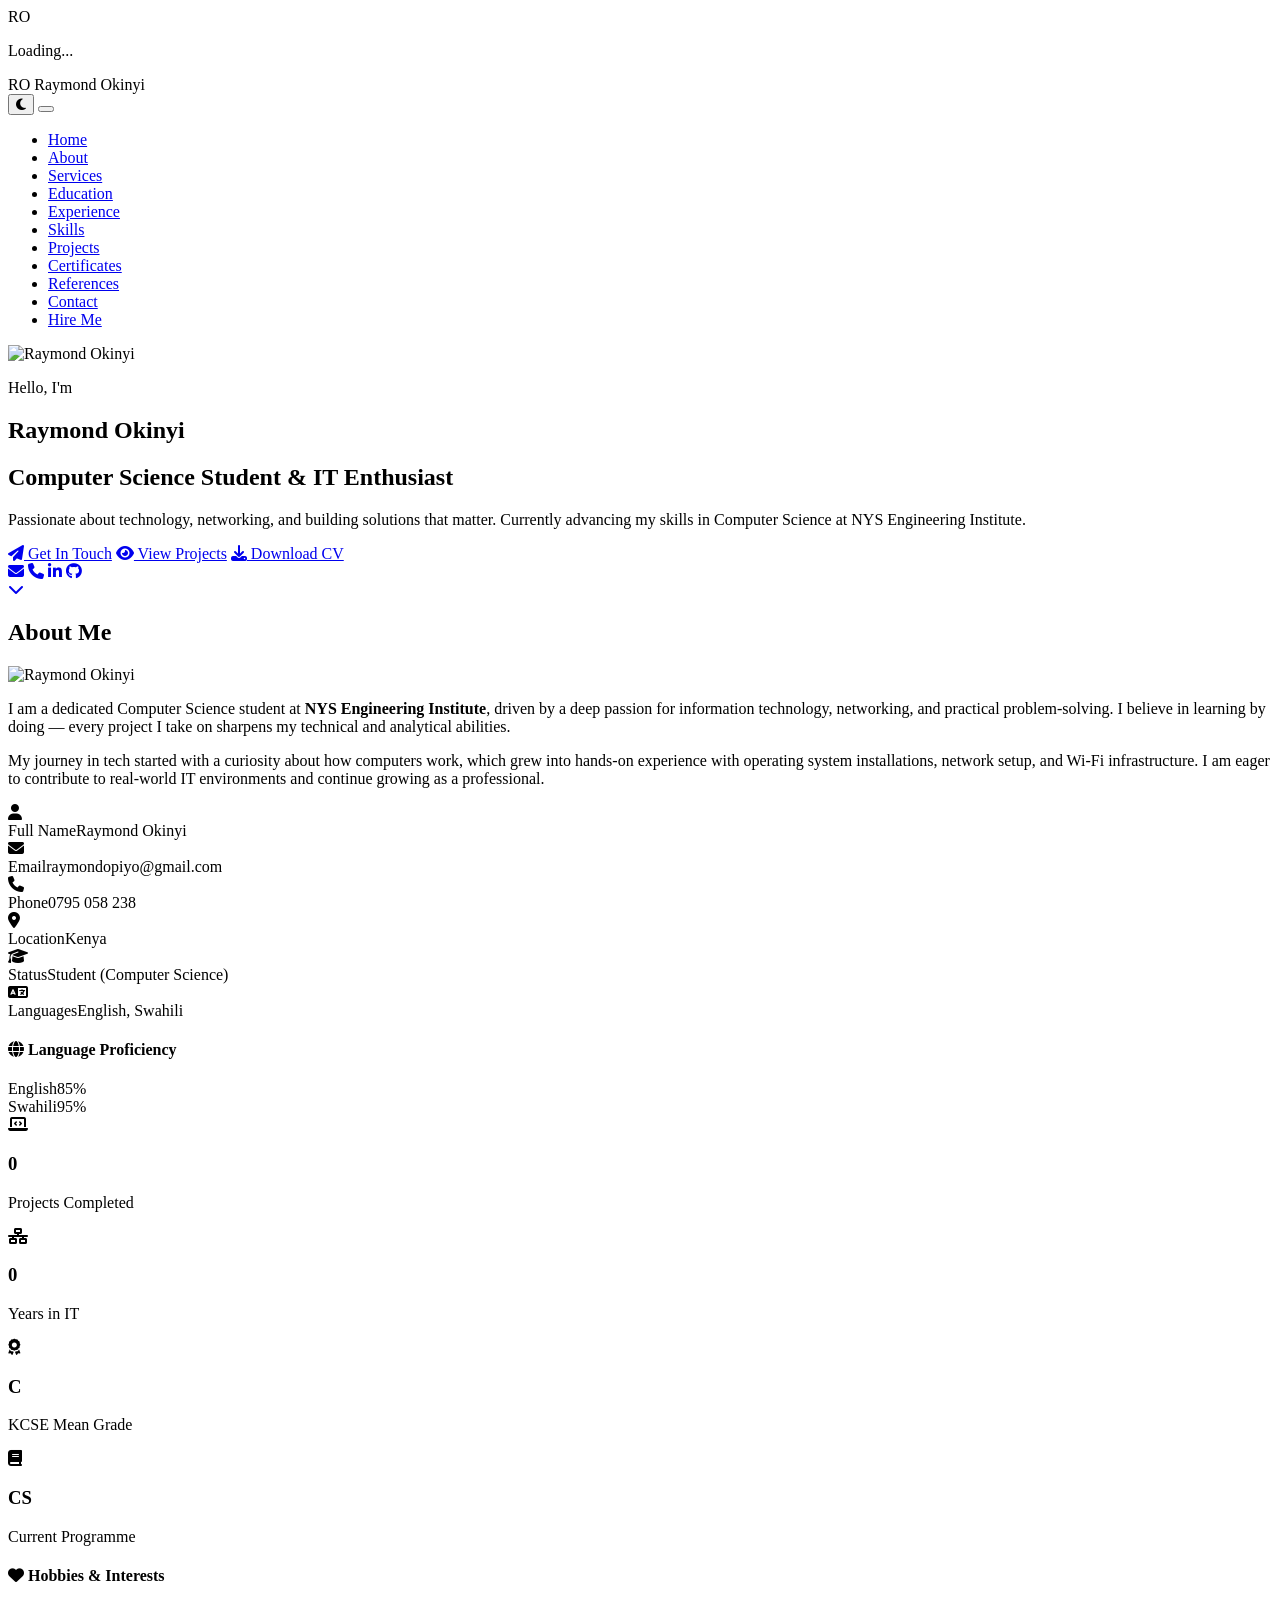
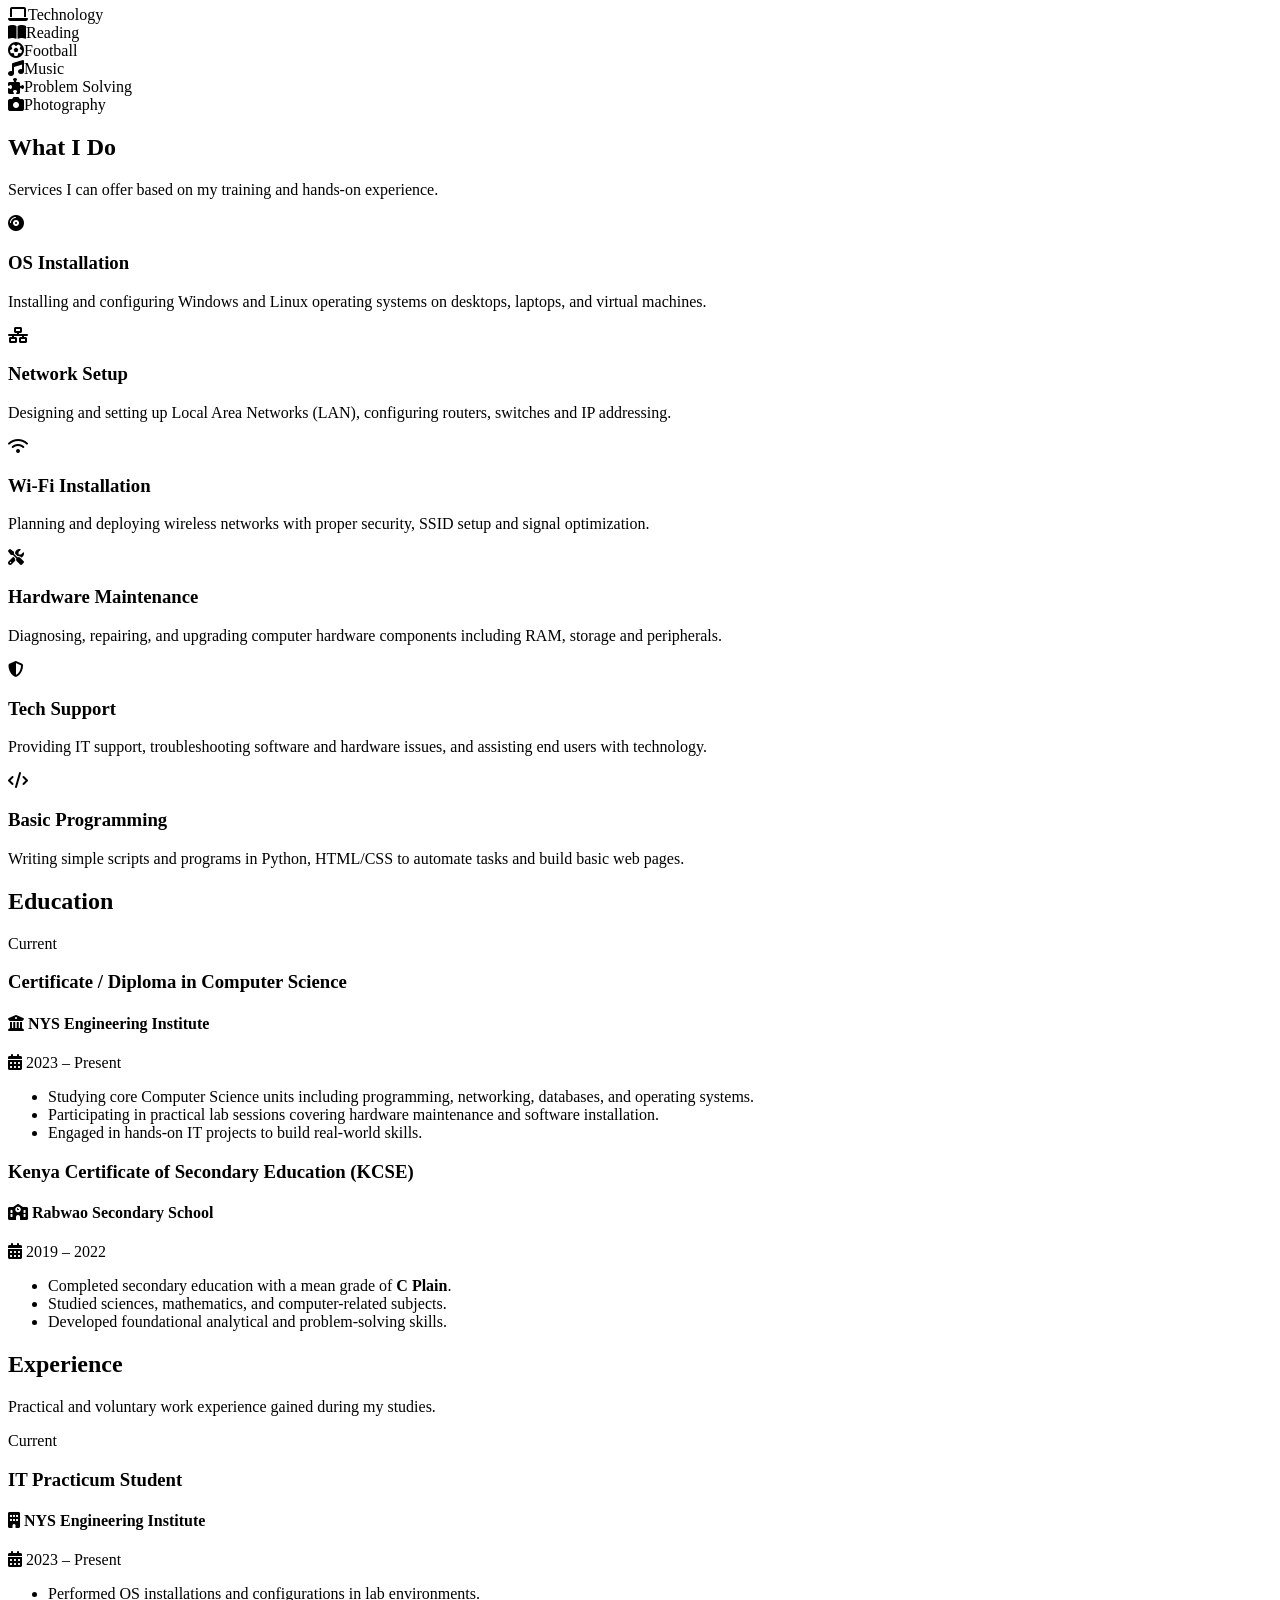
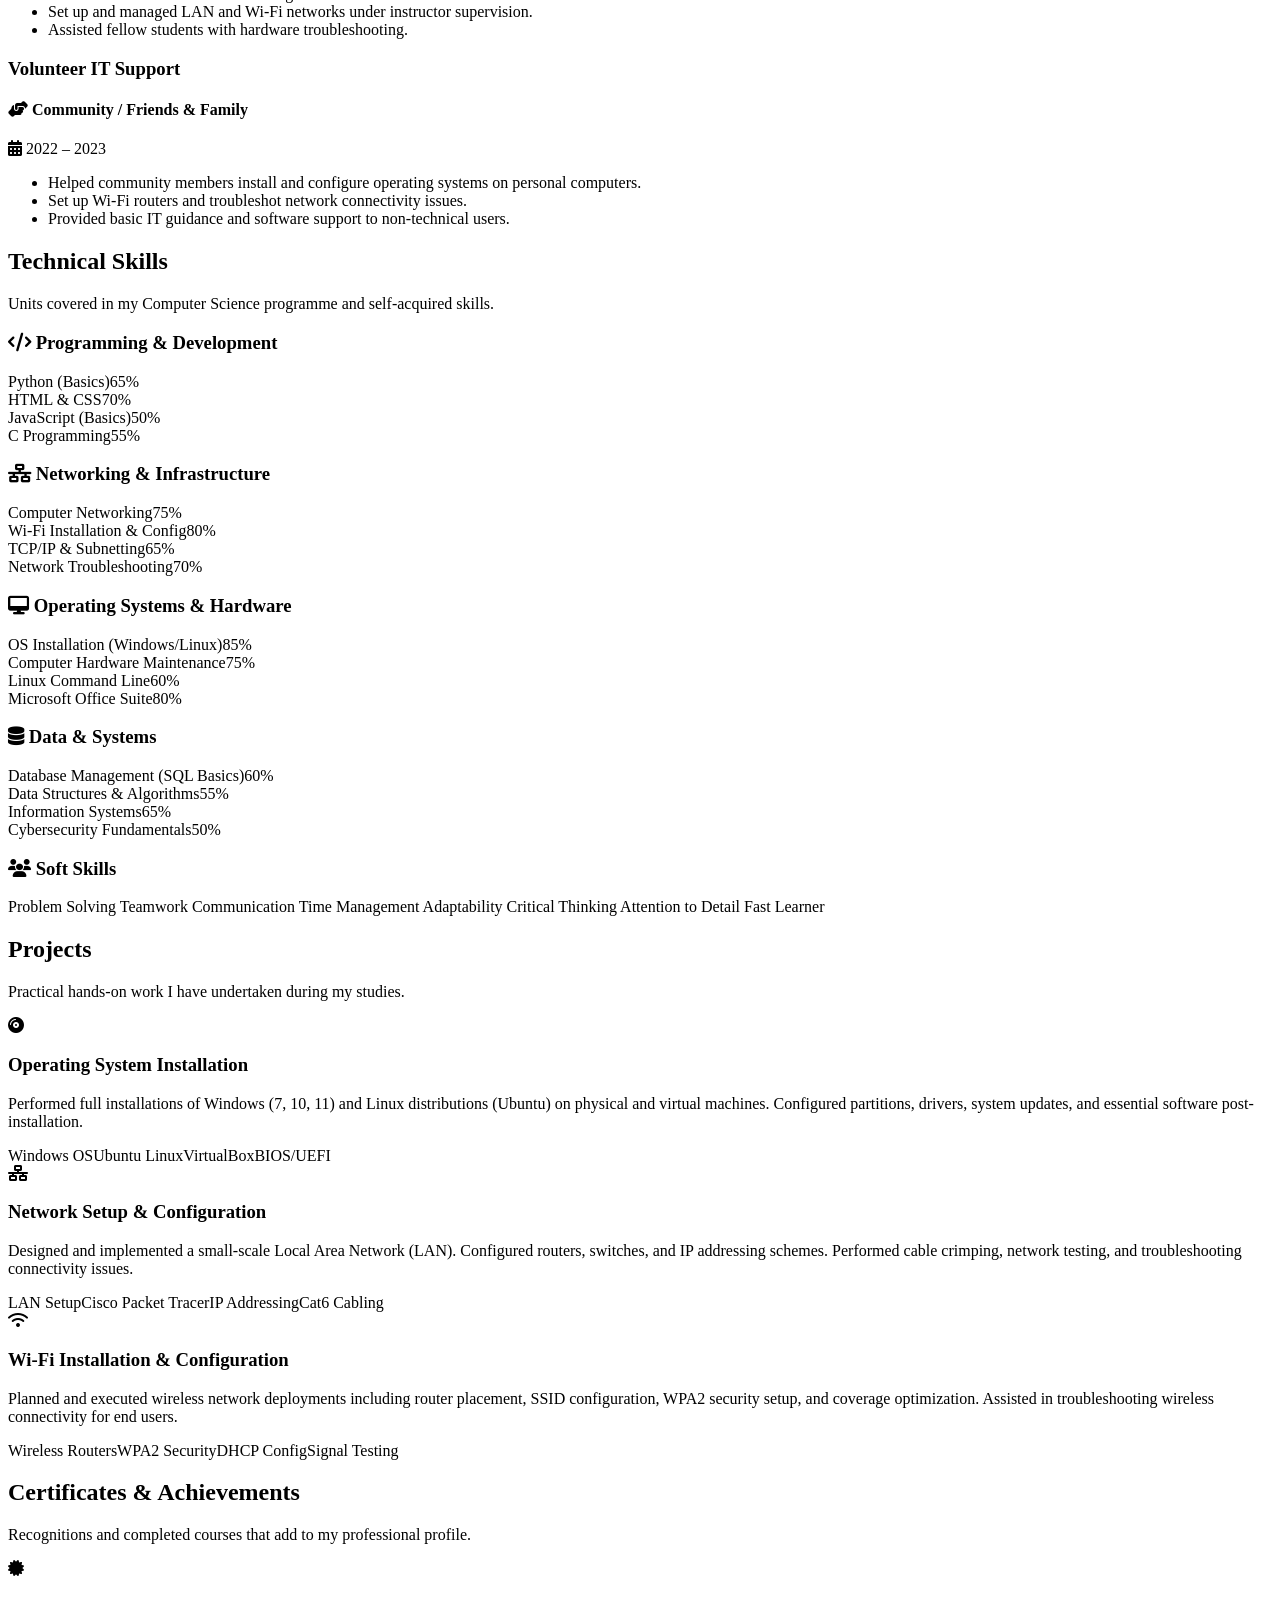
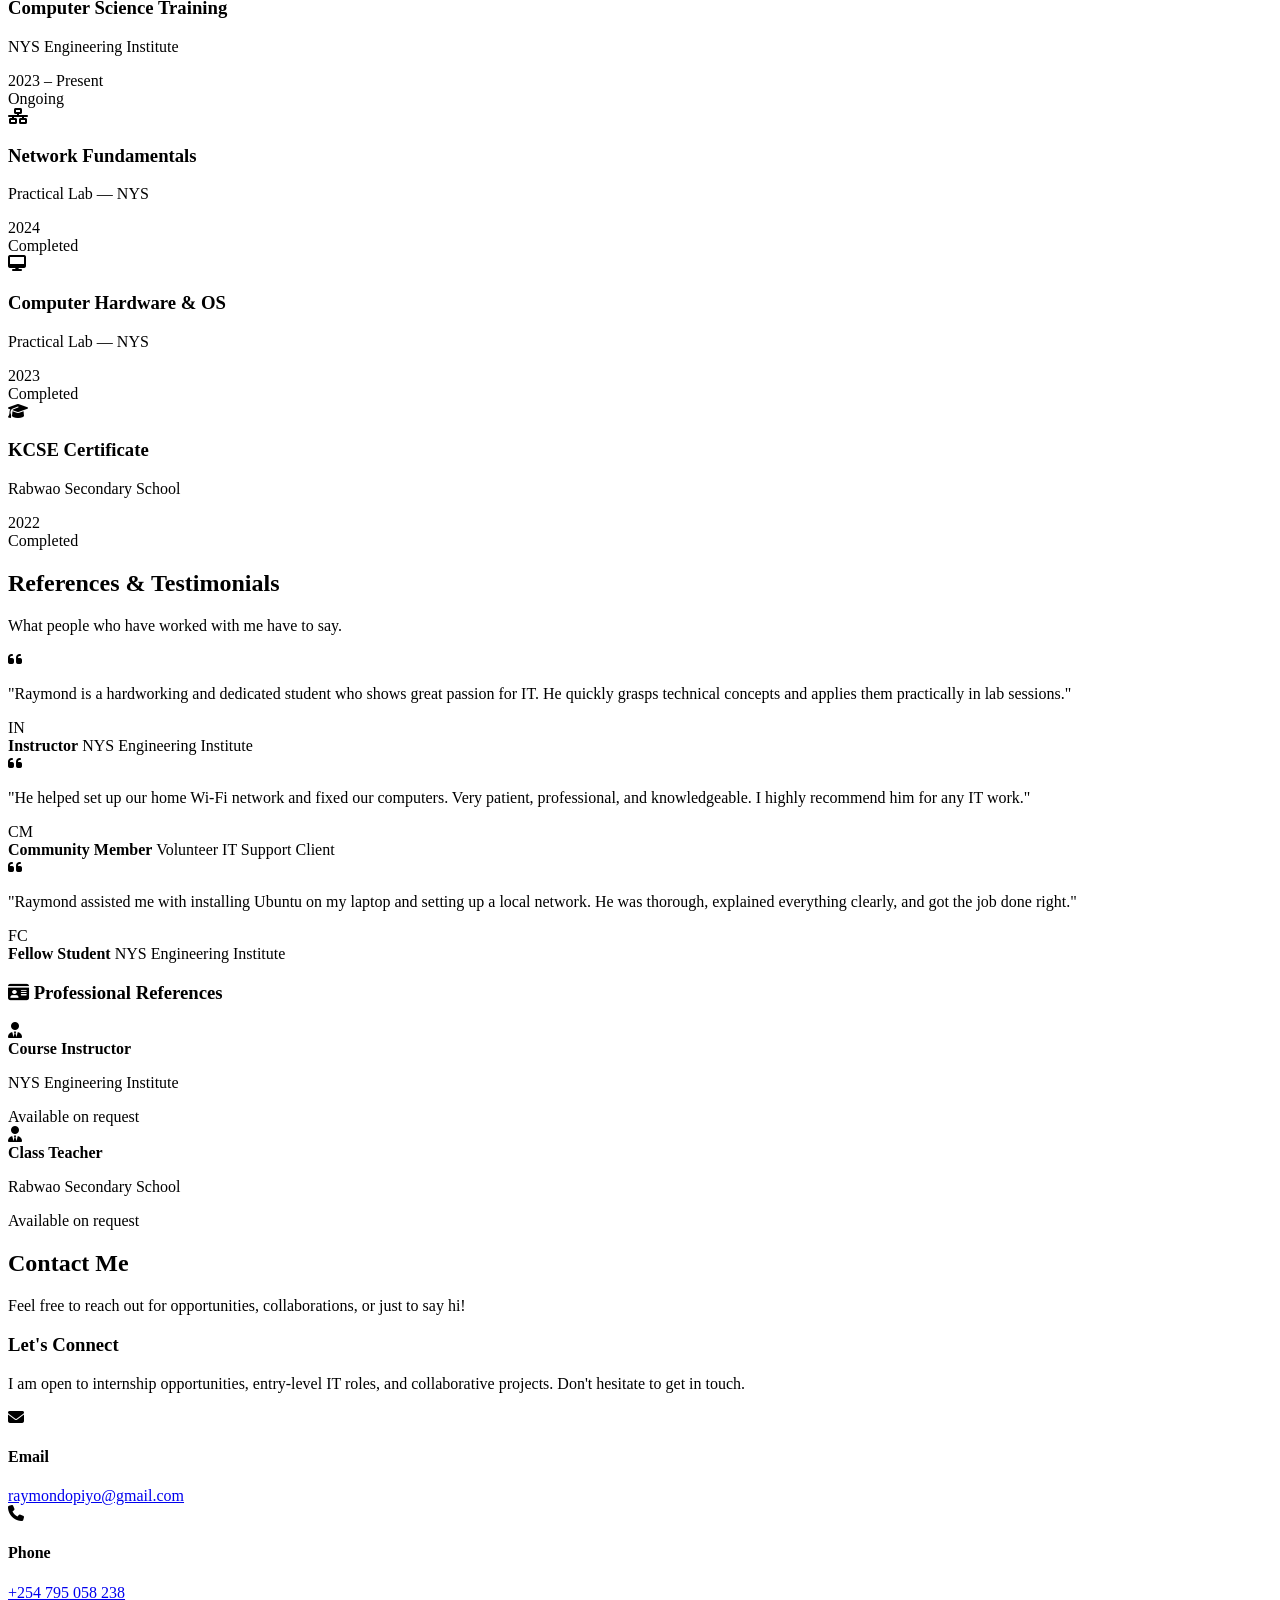
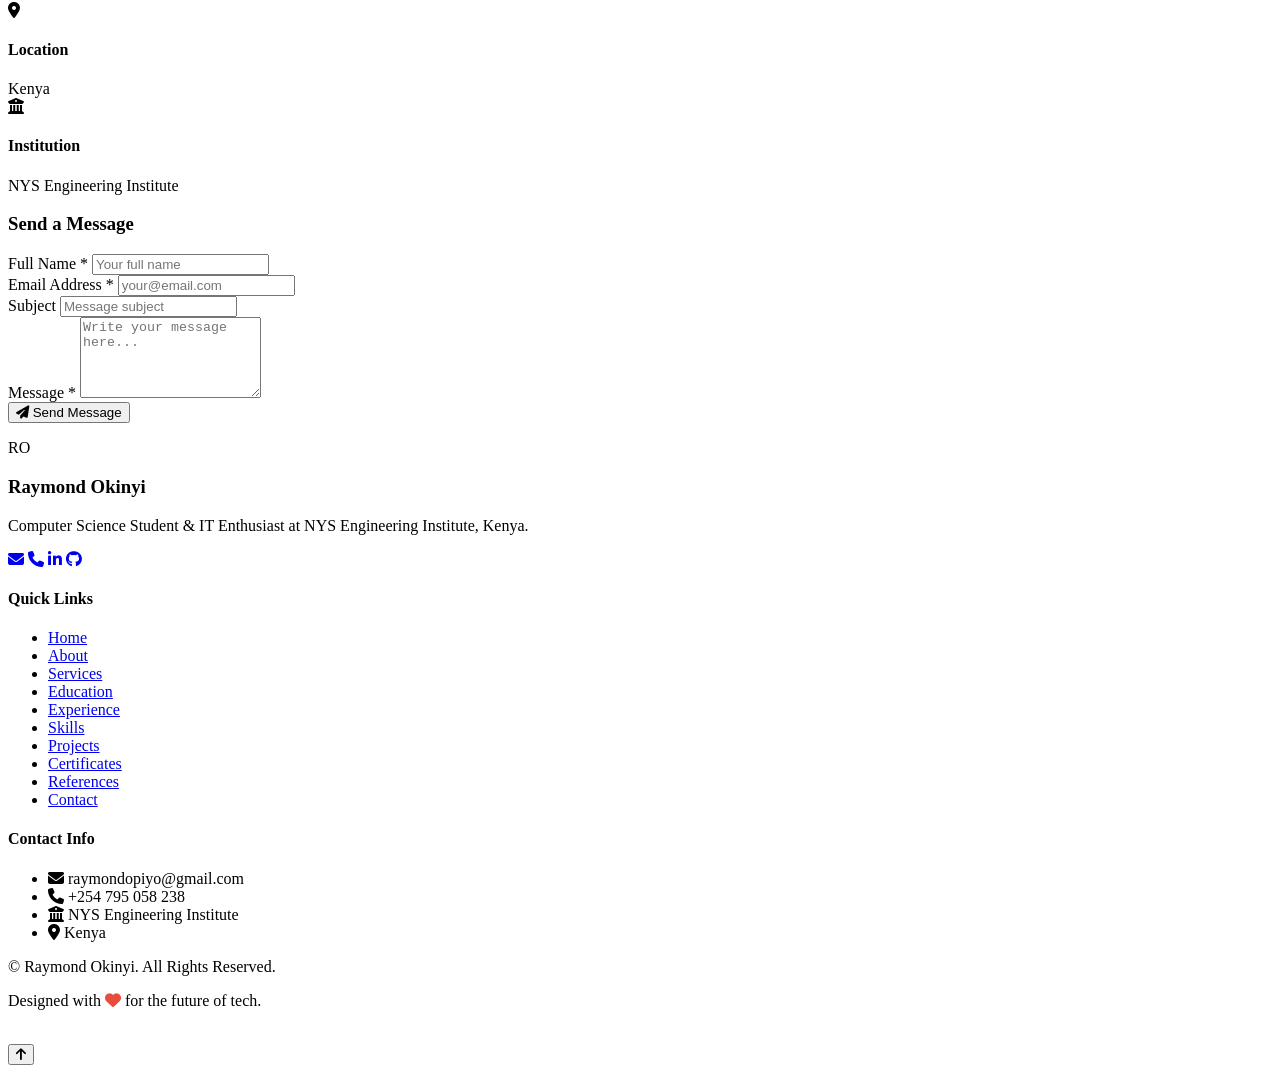
==== index.html @ 558ac2b4 "Add files via upload" ====
<!DOCTYPE html>
<html lang="en" data-theme="light">
<head>
  <meta charset="UTF-8" />
<meta name="viewport" content="width=device-width, initial-scale=1.0" />
  <meta name="description" content="Raymond Okinyi – Computer Science Student & IT Professional. CV/Resume website." />
  <meta name="keywords" content="Raymond Okinyi, CV, Resume, Computer Science, IT, Networking, Kenya" />
  <meta name="author" content="Raymond Okinyi" />
  <title>Raymond Okinyi | CV</title>
  <!-- Favicon -->
  <link rel="icon" type="image/svg+xml" href="data:image/svg+xml,<svg xmlns='http://www.w3.org/2000/svg' viewBox='0 0 100 100'><rect width='100' height='100' rx='20' fill='%232563eb'/><text y='.9em' font-size='60' x='50%' text-anchor='middle' fill='white' font-family='Arial' font-weight='bold'>RO</text></svg>" />
  <link rel="stylesheet" href="css/style.css" />
  <link rel="stylesheet" href="https://cdnjs.cloudflare.com/ajax/libs/font-awesome/6.5.0/css/all.min.css" />
  <link href="https://fonts.googleapis.com/css2?family=Poppins:wght@300;400;500;600;700&display=swap" rel="stylesheet" />
</head>
<body>

  <!-- ===== PAGE LOADER ===== -->
  <div class="loader" id="loader">
    <div class="loader-inner">
      <span class="loader-initials">RO</span>
      <div class="loader-bar"><div class="loader-fill"></div></div>
      <p>Loading...</p>
    </div>
  </div>

  <!-- ===== NAVBAR ===== -->
  <header>
    <nav class="navbar" id="navbar">
      <div class="nav-brand">
        <span class="brand-initials">RO</span>
        <span class="brand-name">Raymond Okinyi</span>
      </div>

      <div class="nav-right">
        <!-- Dark mode toggle -->
        <button class="theme-toggle" id="theme-toggle" aria-label="Toggle dark mode">
          <i class="fas fa-moon" id="theme-icon"></i>
        </button>

        <!-- Hamburger button -->
        <button class="hamburger" id="hamburger" aria-label="Toggle navigation" aria-expanded="false">
          <span class="bar"></span>
          <span class="bar"></span>
          <span class="bar"></span>
        </button>
      </div>

      <ul class="nav-links" id="nav-links">
        <li><a href="#home"        class="nav-link">Home</a></li>
        <li><a href="#about"       class="nav-link">About</a></li>
        <li><a href="#services"    class="nav-link">Services</a></li>
        <li><a href="#education"   class="nav-link">Education</a></li>
        <li><a href="#experience"  class="nav-link">Experience</a></li>
        <li><a href="#skills"      class="nav-link">Skills</a></li>
        <li><a href="#projects"    class="nav-link">Projects</a></li>
        <li><a href="#certificates" class="nav-link">Certificates</a></li>
        <li><a href="#testimonials" class="nav-link">References</a></li>
        <li><a href="#contact"     class="nav-link">Contact</a></li>
        <li><a href="#contact" class="nav-btn">Hire Me</a></li>
      </ul>
    </nav>
  </header>

  <!-- ===== HERO ===== -->
  <section class="hero" id="home">
    <div class="hero-content">
      <div class="hero-avatar">
        <img src="images/WhatsApp Image 2026-11-12 at 18.31.48.jpeg" alt="Raymond Okinyi" class="avatar-img" />
      </div>
      <div class="hero-text">
        <p class="hero-greeting">Hello, I'm</p>
        <h1 class="hero-name">Raymond Okinyi</h1>
        <h2 class="hero-title">Computer Science Student &amp; IT Enthusiast</h2>
        <p class="hero-desc">
          Passionate about technology, networking, and building solutions that matter.
          Currently advancing my skills in Computer Science at NYS Engineering Institute.
        </p>
        <div class="hero-actions">
          <a href="#contact" class="btn btn-primary"><i class="fas fa-paper-plane"></i> Get In Touch</a>
          <a href="#projects" class="btn btn-outline"><i class="fas fa-eye"></i> View Projects</a>
          <a href="images/Raymond_Okinyi_CV.pdf" download class="btn btn-download">
            <i class="fas fa-download"></i> Download CV
          </a>
        </div>
        <div class="hero-socials">
          <a href="mailto:raymondopiyo@gmail.com" aria-label="Email"><i class="fas fa-envelope"></i></a>
          <a href="tel:+254795058238" aria-label="Phone"><i class="fas fa-phone"></i></a>
          <a href="#" aria-label="LinkedIn"><i class="fab fa-linkedin-in"></i></a>
          <a href="#" aria-label="GitHub"><i class="fab fa-github"></i></a>
        </div>
      </div>
    </div>
    <div class="hero-scroll">
      <a href="#about"><i class="fas fa-chevron-down"></i></a>
    </div>
  </section>

  <!-- ===== ABOUT ===== -->
  <section class="section about" id="about">
    <div class="container">
      <div class="section-header">
        <h2 class="section-title">About Me</h2>
        <div class="section-line"></div>
      </div>
      <div class="about-grid">
        <div class="about-text">
          <img src="images/WhatsApp Image 2026-10-23 at 2.18.51 PM.jpeg" alt="Raymond Okinyi" class="about-img" />
          <p>
            I am a dedicated Computer Science student at <strong>NYS Engineering Institute</strong>,
            driven by a deep passion for information technology, networking, and practical
            problem-solving. I believe in learning by doing — every project I take on
            sharpens my technical and analytical abilities.
          </p>
          <p>
            My journey in tech started with a curiosity about how computers work, which grew into
            hands-on experience with operating system installations, network setup, and Wi-Fi
            infrastructure. I am eager to contribute to real-world IT environments and continue
            growing as a professional.
          </p>
          <div class="about-info">
            <div class="info-item">
              <i class="fas fa-user"></i>
              <div><span class="info-label">Full Name</span><span class="info-value">Raymond Okinyi</span></div>
            </div>
            <div class="info-item">
              <i class="fas fa-envelope"></i>
              <div><span class="info-label">Email</span><span class="info-value">raymondopiyo@gmail.com</span></div>
            </div>
            <div class="info-item">
              <i class="fas fa-phone"></i>
              <div><span class="info-label">Phone</span><span class="info-value">0795 058 238</span></div>
            </div>
            <div class="info-item">
              <i class="fas fa-map-marker-alt"></i>
              <div><span class="info-label">Location</span><span class="info-value">Kenya</span></div>
            </div>
            <div class="info-item">
              <i class="fas fa-graduation-cap"></i>
              <div><span class="info-label">Status</span><span class="info-value">Student (Computer Science)</span></div>
            </div>
            <div class="info-item">
              <i class="fas fa-language"></i>
              <div><span class="info-label">Languages</span><span class="info-value">English, Swahili</span></div>
            </div>
          </div>

          <!-- Language proficiency -->
          <div class="lang-bars">
            <h4><i class="fas fa-globe"></i> Language Proficiency</h4>
            <div class="lang-item">
              <div class="lang-info"><span>English</span><span>85%</span></div>
              <div class="skill-bar"><div class="skill-fill" style="width:85%"></div></div>
            </div>
            <div class="lang-item">
              <div class="lang-info"><span>Swahili</span><span>95%</span></div>
              <div class="skill-bar"><div class="skill-fill" style="width:95%"></div></div>
            </div>
          </div>
        </div>

        <div class="about-stats">
          <div class="stat-card">
            <i class="fas fa-laptop-code stat-icon"></i>
            <h3 class="counter" data-target="3">0</h3>
            <p>Projects Completed</p>
          </div>
          <div class="stat-card">
            <i class="fas fa-network-wired stat-icon"></i>
            <h3 class="counter" data-target="2">0</h3>
            <p>Years in IT</p>
          </div>
          <div class="stat-card">
            <i class="fas fa-award stat-icon"></i>
            <h3>C</h3>
            <p>KCSE Mean Grade</p>
          </div>
          <div class="stat-card">
            <i class="fas fa-book stat-icon"></i>
            <h3>CS</h3>
            <p>Current Programme</p>
          </div>

          <!-- Hobbies -->
          <div class="hobbies-card">
            <h4><i class="fas fa-heart"></i> Hobbies &amp; Interests</h4>
            <div class="hobbies-grid">
              <div class="hobby-item"><i class="fas fa-laptop"></i><span>Technology</span></div>
              <div class="hobby-item"><i class="fas fa-book-open"></i><span>Reading</span></div>
              <div class="hobby-item"><i class="fas fa-futbol"></i><span>Football</span></div>
              <div class="hobby-item"><i class="fas fa-music"></i><span>Music</span></div>
              <div class="hobby-item"><i class="fas fa-puzzle-piece"></i><span>Problem Solving</span></div>
              <div class="hobby-item"><i class="fas fa-camera"></i><span>Photography</span></div>
            </div>
          </div>
        </div>
      </div>
    </div>
  </section>

  <!-- ===== SERVICES ===== -->
  <section class="section services" id="services">
    <div class="container">
      <div class="section-header">
        <h2 class="section-title">What I Do</h2>
        <div class="section-line"></div>
        <p class="section-sub">Services I can offer based on my training and hands-on experience.</p>
      </div>
      <div class="services-grid">
        <div class="service-card">
          <div class="service-icon"><i class="fas fa-compact-disc"></i></div>
          <h3>OS Installation</h3>
          <p>Installing and configuring Windows and Linux operating systems on desktops, laptops, and virtual machines.</p>
        </div>
        <div class="service-card">
          <div class="service-icon"><i class="fas fa-network-wired"></i></div>
          <h3>Network Setup</h3>
          <p>Designing and setting up Local Area Networks (LAN), configuring routers, switches and IP addressing.</p>
        </div>
        <div class="service-card">
          <div class="service-icon"><i class="fas fa-wifi"></i></div>
          <h3>Wi-Fi Installation</h3>
          <p>Planning and deploying wireless networks with proper security, SSID setup and signal optimization.</p>
        </div>
        <div class="service-card">
          <div class="service-icon"><i class="fas fa-tools"></i></div>
          <h3>Hardware Maintenance</h3>
          <p>Diagnosing, repairing, and upgrading computer hardware components including RAM, storage and peripherals.</p>
        </div>
        <div class="service-card">
          <div class="service-icon"><i class="fas fa-shield-alt"></i></div>
          <h3>Tech Support</h3>
          <p>Providing IT support, troubleshooting software and hardware issues, and assisting end users with technology.</p>
        </div>
        <div class="service-card">
          <div class="service-icon"><i class="fas fa-code"></i></div>
          <h3>Basic Programming</h3>
          <p>Writing simple scripts and programs in Python, HTML/CSS to automate tasks and build basic web pages.</p>
        </div>
      </div>
    </div>
  </section>

  <!-- ===== EDUCATION ===== -->
  <section class="section education" id="education">
    <div class="container">
      <div class="section-header">
        <h2 class="section-title">Education</h2>
        <div class="section-line"></div>
      </div>
      <div class="timeline">
        <div class="timeline-item">
          <div class="timeline-dot current"></div>
          <div class="timeline-content">
            <div class="timeline-badge current-badge">Current</div>
            <h3>Certificate / Diploma in Computer Science</h3>
            <h4><i class="fas fa-university"></i> NYS Engineering Institute</h4>
            <span class="timeline-date"><i class="fas fa-calendar-alt"></i> 2023 – Present</span>
            <ul class="timeline-details">
              <li>Studying core Computer Science units including programming, networking, databases, and operating systems.</li>
              <li>Participating in practical lab sessions covering hardware maintenance and software installation.</li>
              <li>Engaged in hands-on IT projects to build real-world skills.</li>
            </ul>
          </div>
        </div>
        <div class="timeline-item">
          <div class="timeline-dot"></div>
          <div class="timeline-content">
            <h3>Kenya Certificate of Secondary Education (KCSE)</h3>
            <h4><i class="fas fa-school"></i> Rabwao Secondary School</h4>
            <span class="timeline-date"><i class="fas fa-calendar-alt"></i> 2019 – 2022</span>
            <ul class="timeline-details">
              <li>Completed secondary education with a mean grade of <strong>C Plain</strong>.</li>
              <li>Studied sciences, mathematics, and computer-related subjects.</li>
              <li>Developed foundational analytical and problem-solving skills.</li>
            </ul>
          </div>
        </div>
      </div>
    </div>
  </section>

  <!-- ===== EXPERIENCE ===== -->
  <section class="section experience" id="experience">
    <div class="container">
      <div class="section-header">
        <h2 class="section-title">Experience</h2>
        <div class="section-line"></div>
        <p class="section-sub">Practical and voluntary work experience gained during my studies.</p>
      </div>
      <div class="timeline">
        <div class="timeline-item">
          <div class="timeline-dot current"></div>
          <div class="timeline-content">
            <div class="timeline-badge current-badge">Current</div>
            <h3>IT Practicum Student</h3>
            <h4><i class="fas fa-building"></i> NYS Engineering Institute</h4>
            <span class="timeline-date"><i class="fas fa-calendar-alt"></i> 2023 – Present</span>
            <ul class="timeline-details">
              <li>Performed OS installations and configurations in lab environments.</li>
              <li>Set up and managed LAN and Wi-Fi networks under instructor supervision.</li>
              <li>Assisted fellow students with hardware troubleshooting.</li>
            </ul>
          </div>
        </div>
        <div class="timeline-item">
          <div class="timeline-dot"></div>
          <div class="timeline-content">
            <h3>Volunteer IT Support</h3>
            <h4><i class="fas fa-hands-helping"></i> Community / Friends & Family</h4>
            <span class="timeline-date"><i class="fas fa-calendar-alt"></i> 2022 – 2023</span>
            <ul class="timeline-details">
              <li>Helped community members install and configure operating systems on personal computers.</li>
              <li>Set up Wi-Fi routers and troubleshot network connectivity issues.</li>
              <li>Provided basic IT guidance and software support to non-technical users.</li>
            </ul>
          </div>
        </div>
      </div>
    </div>
  </section>

  <!-- ===== SKILLS ===== -->
  <section class="section skills" id="skills">
    <div class="container">
      <div class="section-header">
        <h2 class="section-title">Technical Skills</h2>
        <div class="section-line"></div>
        <p class="section-sub">Units covered in my Computer Science programme and self-acquired skills.</p>
      </div>
      <div class="skills-grid">
        <div class="skill-category">
          <h3><i class="fas fa-code"></i> Programming &amp; Development</h3>
          <div class="skill-list">
            <div class="skill-item">
              <div class="skill-info"><span>Python (Basics)</span><span>65%</span></div>
              <div class="skill-bar"><div class="skill-fill" style="width:65%"></div></div>
            </div>
            <div class="skill-item">
              <div class="skill-info"><span>HTML &amp; CSS</span><span>70%</span></div>
              <div class="skill-bar"><div class="skill-fill" style="width:70%"></div></div>
            </div>
            <div class="skill-item">
              <div class="skill-info"><span>JavaScript (Basics)</span><span>50%</span></div>
              <div class="skill-bar"><div class="skill-fill" style="width:50%"></div></div>
            </div>
            <div class="skill-item">
              <div class="skill-info"><span>C Programming</span><span>55%</span></div>
              <div class="skill-bar"><div class="skill-fill" style="width:55%"></div></div>
            </div>
          </div>
        </div>
        <div class="skill-category">
          <h3><i class="fas fa-network-wired"></i> Networking &amp; Infrastructure</h3>
          <div class="skill-list">
            <div class="skill-item">
              <div class="skill-info"><span>Computer Networking</span><span>75%</span></div>
              <div class="skill-bar"><div class="skill-fill" style="width:75%"></div></div>
            </div>
            <div class="skill-item">
              <div class="skill-info"><span>Wi-Fi Installation &amp; Config</span><span>80%</span></div>
              <div class="skill-bar"><div class="skill-fill" style="width:80%"></div></div>
            </div>
            <div class="skill-item">
              <div class="skill-info"><span>TCP/IP &amp; Subnetting</span><span>65%</span></div>
              <div class="skill-bar"><div class="skill-fill" style="width:65%"></div></div>
            </div>
            <div class="skill-item">
              <div class="skill-info"><span>Network Troubleshooting</span><span>70%</span></div>
              <div class="skill-bar"><div class="skill-fill" style="width:70%"></div></div>
            </div>
          </div>
        </div>
        <div class="skill-category">
          <h3><i class="fas fa-desktop"></i> Operating Systems &amp; Hardware</h3>
          <div class="skill-list">
            <div class="skill-item">
              <div class="skill-info"><span>OS Installation (Windows/Linux)</span><span>85%</span></div>
              <div class="skill-bar"><div class="skill-fill" style="width:85%"></div></div>
            </div>
            <div class="skill-item">
              <div class="skill-info"><span>Computer Hardware Maintenance</span><span>75%</span></div>
              <div class="skill-bar"><div class="skill-fill" style="width:75%"></div></div>
            </div>
            <div class="skill-item">
              <div class="skill-info"><span>Linux Command Line</span><span>60%</span></div>
              <div class="skill-bar"><div class="skill-fill" style="width:60%"></div></div>
            </div>
            <div class="skill-item">
              <div class="skill-info"><span>Microsoft Office Suite</span><span>80%</span></div>
              <div class="skill-bar"><div class="skill-fill" style="width:80%"></div></div>
            </div>
          </div>
        </div>
        <div class="skill-category">
          <h3><i class="fas fa-database"></i> Data &amp; Systems</h3>
          <div class="skill-list">
            <div class="skill-item">
              <div class="skill-info"><span>Database Management (SQL Basics)</span><span>60%</span></div>
              <div class="skill-bar"><div class="skill-fill" style="width:60%"></div></div>
            </div>
            <div class="skill-item">
              <div class="skill-info"><span>Data Structures &amp; Algorithms</span><span>55%</span></div>
              <div class="skill-bar"><div class="skill-fill" style="width:55%"></div></div>
            </div>
            <div class="skill-item">
              <div class="skill-info"><span>Information Systems</span><span>65%</span></div>
              <div class="skill-bar"><div class="skill-fill" style="width:65%"></div></div>
            </div>
            <div class="skill-item">
              <div class="skill-info"><span>Cybersecurity Fundamentals</span><span>50%</span></div>
              <div class="skill-bar"><div class="skill-fill" style="width:50%"></div></div>
            </div>
          </div>
        </div>
      </div>
      <div class="soft-skills">
        <h3><i class="fas fa-users"></i> Soft Skills</h3>
        <div class="tags">
          <span class="tag">Problem Solving</span>
          <span class="tag">Teamwork</span>
          <span class="tag">Communication</span>
          <span class="tag">Time Management</span>
          <span class="tag">Adaptability</span>
          <span class="tag">Critical Thinking</span>
          <span class="tag">Attention to Detail</span>
          <span class="tag">Fast Learner</span>
        </div>
      </div>
    </div>
  </section>

  <!-- ===== PROJECTS ===== -->
  <section class="section projects" id="projects">
    <div class="container">
      <div class="section-header">
        <h2 class="section-title">Projects</h2>
        <div class="section-line"></div>
        <p class="section-sub">Practical hands-on work I have undertaken during my studies.</p>
      </div>
      <div class="projects-grid">
        <div class="project-card">
          <div class="project-icon"><i class="fas fa-compact-disc"></i></div>
          <h3>Operating System Installation</h3>
          <p>Performed full installations of Windows (7, 10, 11) and Linux distributions (Ubuntu) on physical and virtual machines. Configured partitions, drivers, system updates, and essential software post-installation.</p>
          <div class="project-tech">
            <span>Windows OS</span><span>Ubuntu Linux</span><span>VirtualBox</span><span>BIOS/UEFI</span>
          </div>
        </div>
        <div class="project-card">
          <div class="project-icon"><i class="fas fa-network-wired"></i></div>
          <h3>Network Setup &amp; Configuration</h3>
          <p>Designed and implemented a small-scale Local Area Network (LAN). Configured routers, switches, and IP addressing schemes. Performed cable crimping, network testing, and troubleshooting connectivity issues.</p>
          <div class="project-tech">
            <span>LAN Setup</span><span>Cisco Packet Tracer</span><span>IP Addressing</span><span>Cat6 Cabling</span>
          </div>
        </div>
        <div class="project-card">
          <div class="project-icon"><i class="fas fa-wifi"></i></div>
          <h3>Wi-Fi Installation &amp; Configuration</h3>
          <p>Planned and executed wireless network deployments including router placement, SSID configuration, WPA2 security setup, and coverage optimization. Assisted in troubleshooting wireless connectivity for end users.</p>
          <div class="project-tech">
            <span>Wireless Routers</span><span>WPA2 Security</span><span>DHCP Config</span><span>Signal Testing</span>
          </div>
        </div>
      </div>
    </div>
  </section>

  <!-- ===== CERTIFICATES ===== -->
  <section class="section certificates" id="certificates">
    <div class="container">
      <div class="section-header">
        <h2 class="section-title">Certificates &amp; Achievements</h2>
        <div class="section-line"></div>
        <p class="section-sub">Recognitions and completed courses that add to my professional profile.</p>
      </div>
      <div class="cert-grid">
        <div class="cert-card">
          <div class="cert-icon"><i class="fas fa-certificate"></i></div>
          <div class="cert-info">
            <h3>Computer Science Training</h3>
            <p>NYS Engineering Institute</p>
            <span class="cert-year">2023 – Present</span>
          </div>
          <div class="cert-badge">Ongoing</div>
        </div>
        <div class="cert-card">
          <div class="cert-icon"><i class="fas fa-network-wired"></i></div>
          <div class="cert-info">
            <h3>Network Fundamentals</h3>
            <p>Practical Lab — NYS</p>
            <span class="cert-year">2024</span>
          </div>
          <div class="cert-badge completed">Completed</div>
        </div>
        <div class="cert-card">
          <div class="cert-icon"><i class="fas fa-desktop"></i></div>
          <div class="cert-info">
            <h3>Computer Hardware &amp; OS</h3>
            <p>Practical Lab — NYS</p>
            <span class="cert-year">2023</span>
          </div>
          <div class="cert-badge completed">Completed</div>
        </div>
        <div class="cert-card">
          <div class="cert-icon"><i class="fas fa-graduation-cap"></i></div>
          <div class="cert-info">
            <h3>KCSE Certificate</h3>
            <p>Rabwao Secondary School</p>
            <span class="cert-year">2022</span>
          </div>
          <div class="cert-badge completed">Completed</div>
        </div>
      </div>
    </div>
  </section>

  <!-- ===== TESTIMONIALS ===== -->
  <section class="section testimonials" id="testimonials">
    <div class="container">
      <div class="section-header">
        <h2 class="section-title">References &amp; Testimonials</h2>
        <div class="section-line"></div>
        <p class="section-sub">What people who have worked with me have to say.</p>
      </div>
      <div class="testimonials-grid">
        <div class="testimonial-card">
          <div class="quote-icon"><i class="fas fa-quote-left"></i></div>
          <p>"Raymond is a hardworking and dedicated student who shows great passion for IT. He quickly grasps technical concepts and applies them practically in lab sessions."</p>
          <div class="testimonial-author">
            <div class="author-avatar">IN</div>
            <div>
              <strong>Instructor</strong>
              <span>NYS Engineering Institute</span>
            </div>
          </div>
        </div>
        <div class="testimonial-card">
          <div class="quote-icon"><i class="fas fa-quote-left"></i></div>
          <p>"He helped set up our home Wi-Fi network and fixed our computers. Very patient, professional, and knowledgeable. I highly recommend him for any IT work."</p>
          <div class="testimonial-author">
            <div class="author-avatar">CM</div>
            <div>
              <strong>Community Member</strong>
              <span>Volunteer IT Support Client</span>
            </div>
          </div>
        </div>
        <div class="testimonial-card">
          <div class="quote-icon"><i class="fas fa-quote-left"></i></div>
          <p>"Raymond assisted me with installing Ubuntu on my laptop and setting up a local network. He was thorough, explained everything clearly, and got the job done right."</p>
          <div class="testimonial-author">
            <div class="author-avatar">FC</div>
            <div>
              <strong>Fellow Student</strong>
              <span>NYS Engineering Institute</span>
            </div>
          </div>
        </div>
      </div>

      <!-- References -->
      <div class="references">
        <h3><i class="fas fa-id-card"></i> Professional References</h3>
        <div class="ref-grid">
          <div class="ref-card">
            <i class="fas fa-user-tie ref-icon"></i>
            <div>
              <strong>Course Instructor</strong>
              <p>NYS Engineering Institute</p>
              <span>Available on request</span>
            </div>
          </div>
          <div class="ref-card">
            <i class="fas fa-user-tie ref-icon"></i>
            <div>
              <strong>Class Teacher</strong>
              <p>Rabwao Secondary School</p>
              <span>Available on request</span>
            </div>
          </div>
        </div>
      </div>
    </div>
  </section>

  <!-- ===== CONTACT ===== -->
  <section class="section contact" id="contact">
    <div class="container">
      <div class="section-header">
        <h2 class="section-title">Contact Me</h2>
        <div class="section-line"></div>
        <p class="section-sub">Feel free to reach out for opportunities, collaborations, or just to say hi!</p>
      </div>
      <div class="contact-grid">
        <div class="contact-info">
          <h3>Let's Connect</h3>
          <p>I am open to internship opportunities, entry-level IT roles, and collaborative projects. Don't hesitate to get in touch.</p>
          <div class="contact-cards">
            <div class="contact-card">
              <div class="contact-card-icon"><i class="fas fa-envelope"></i></div>
              <div><h4>Email</h4><a href="mailto:raymondopiyo@gmail.com">raymondopiyo@gmail.com</a></div>
            </div>
            <div class="contact-card">
              <div class="contact-card-icon"><i class="fas fa-phone"></i></div>
              <div><h4>Phone</h4><a href="tel:+254795058238">+254 795 058 238</a></div>
            </div>
            <div class="contact-card">
              <div class="contact-card-icon"><i class="fas fa-map-marker-alt"></i></div>
              <div><h4>Location</h4><span>Kenya</span></div>
            </div>
            <div class="contact-card">
              <div class="contact-card-icon"><i class="fas fa-university"></i></div>
              <div><h4>Institution</h4><span>NYS Engineering Institute</span></div>
            </div>
          </div>
        </div>
        <form class="contact-form" id="contact-form" novalidate>
          <h3>Send a Message</h3>
          <div class="form-group">
            <label for="name">Full Name <span class="required">*</span></label>
            <input type="text" id="name" name="name" placeholder="Your full name" required />
          </div>
          <div class="form-group">
            <label for="email">Email Address <span class="required">*</span></label>
            <input type="email" id="email" name="email" placeholder="your@email.com" required />
          </div>
          <div class="form-group">
            <label for="subject">Subject</label>
            <input type="text" id="subject" name="subject" placeholder="Message subject" />
          </div>
          <div class="form-group">
            <label for="message">Message <span class="required">*</span></label>
            <textarea id="message" name="message" rows="5" placeholder="Write your message here..." required></textarea>
          </div>
          <button type="submit" class="btn btn-primary btn-full">
            <i class="fas fa-paper-plane"></i> Send Message
          </button>
          <p class="form-note" id="form-note"></p>
        </form>
      </div>
    </div>
  </section>

  <!-- ===== FOOTER ===== -->
  <footer class="footer">
    <div class="container">
      <div class="footer-grid">
        <div class="footer-brand">
          <span class="brand-initials">RO</span>
          <h3>Raymond Okinyi</h3>
          <p>Computer Science Student &amp; IT Enthusiast at NYS Engineering Institute, Kenya.</p>
          <div class="footer-socials">
            <a href="mailto:raymondopiyo@gmail.com" aria-label="Email"><i class="fas fa-envelope"></i></a>
            <a href="tel:+254795058238" aria-label="Phone"><i class="fas fa-phone"></i></a>
            <a href="#" aria-label="LinkedIn"><i class="fab fa-linkedin-in"></i></a>
            <a href="#" aria-label="GitHub"><i class="fab fa-github"></i></a>
          </div>
        </div>
        <div class="footer-links">
          <h4>Quick Links</h4>
          <ul>
            <li><a href="#home">Home</a></li>
            <li><a href="#about">About</a></li>
            <li><a href="#services">Services</a></li>
            <li><a href="#education">Education</a></li>
            <li><a href="#experience">Experience</a></li>
            <li><a href="#skills">Skills</a></li>
            <li><a href="#projects">Projects</a></li>
            <li><a href="#certificates">Certificates</a></li>
            <li><a href="#testimonials">References</a></li>
            <li><a href="#contact">Contact</a></li>
          </ul>
        </div>
        <div class="footer-contact">
          <h4>Contact Info</h4>
          <ul>
            <li><i class="fas fa-envelope"></i> raymondopiyo@gmail.com</li>
            <li><i class="fas fa-phone"></i> +254 795 058 238</li>
            <li><i class="fas fa-university"></i> NYS Engineering Institute</li>
            <li><i class="fas fa-map-marker-alt"></i> Kenya</li>
          </ul>
        </div>
      </div>
      <div class="footer-bottom">
        <p>&copy; <span id="year"></span> Raymond Okinyi. All Rights Reserved.</p>
        <p>Designed with <i class="fas fa-heart" style="color:#e74c3c;"></i> for the future of tech.</p>
        <a href="admin/login.html" style="color:rgba(255,255,255,0.2);font-size:0.75rem;">
          <i class="fas fa-lock"></i> Admin
        </a>
      </div>
    </div>
  </footer>

  <!-- Back to top button -->
  <button class="back-to-top" id="back-to-top" aria-label="Back to top">
    <i class="fas fa-arrow-up"></i>
  </button>

  <script src="js/main.js"></script>
</body>
</html>
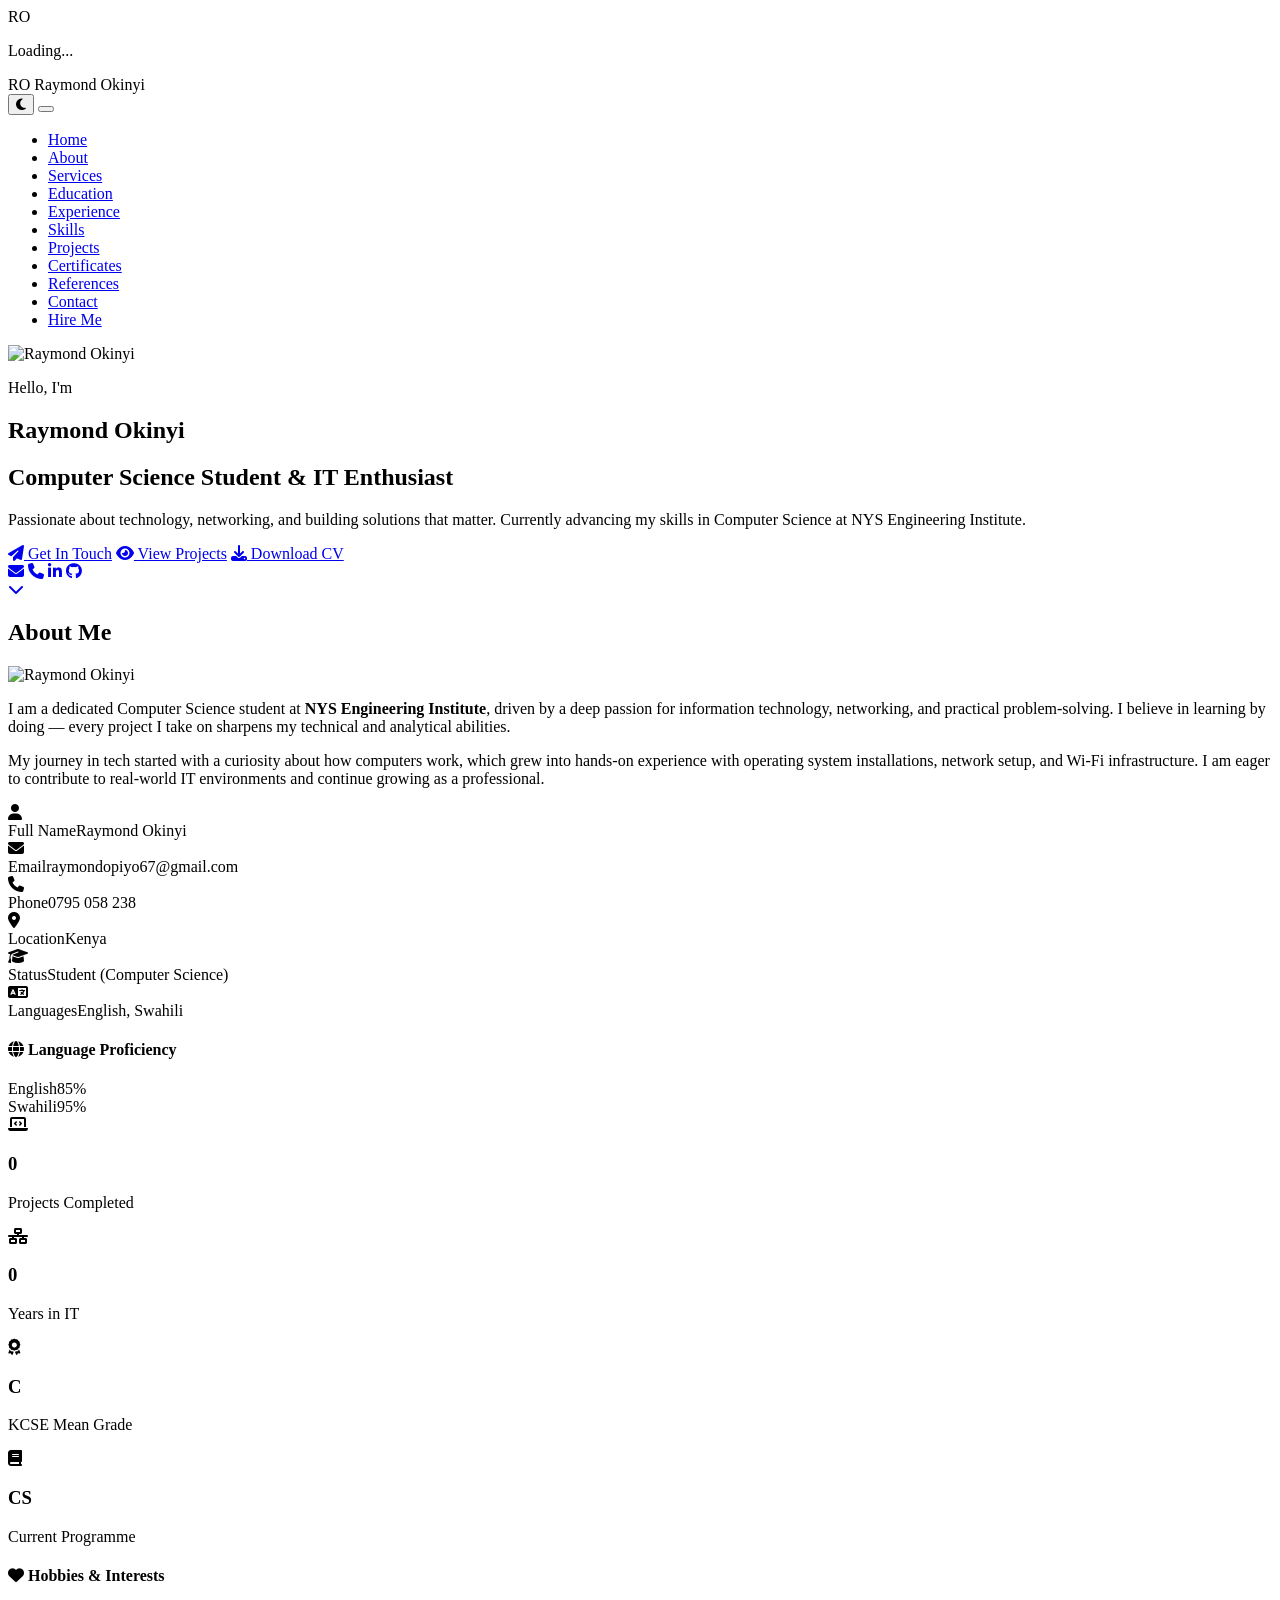
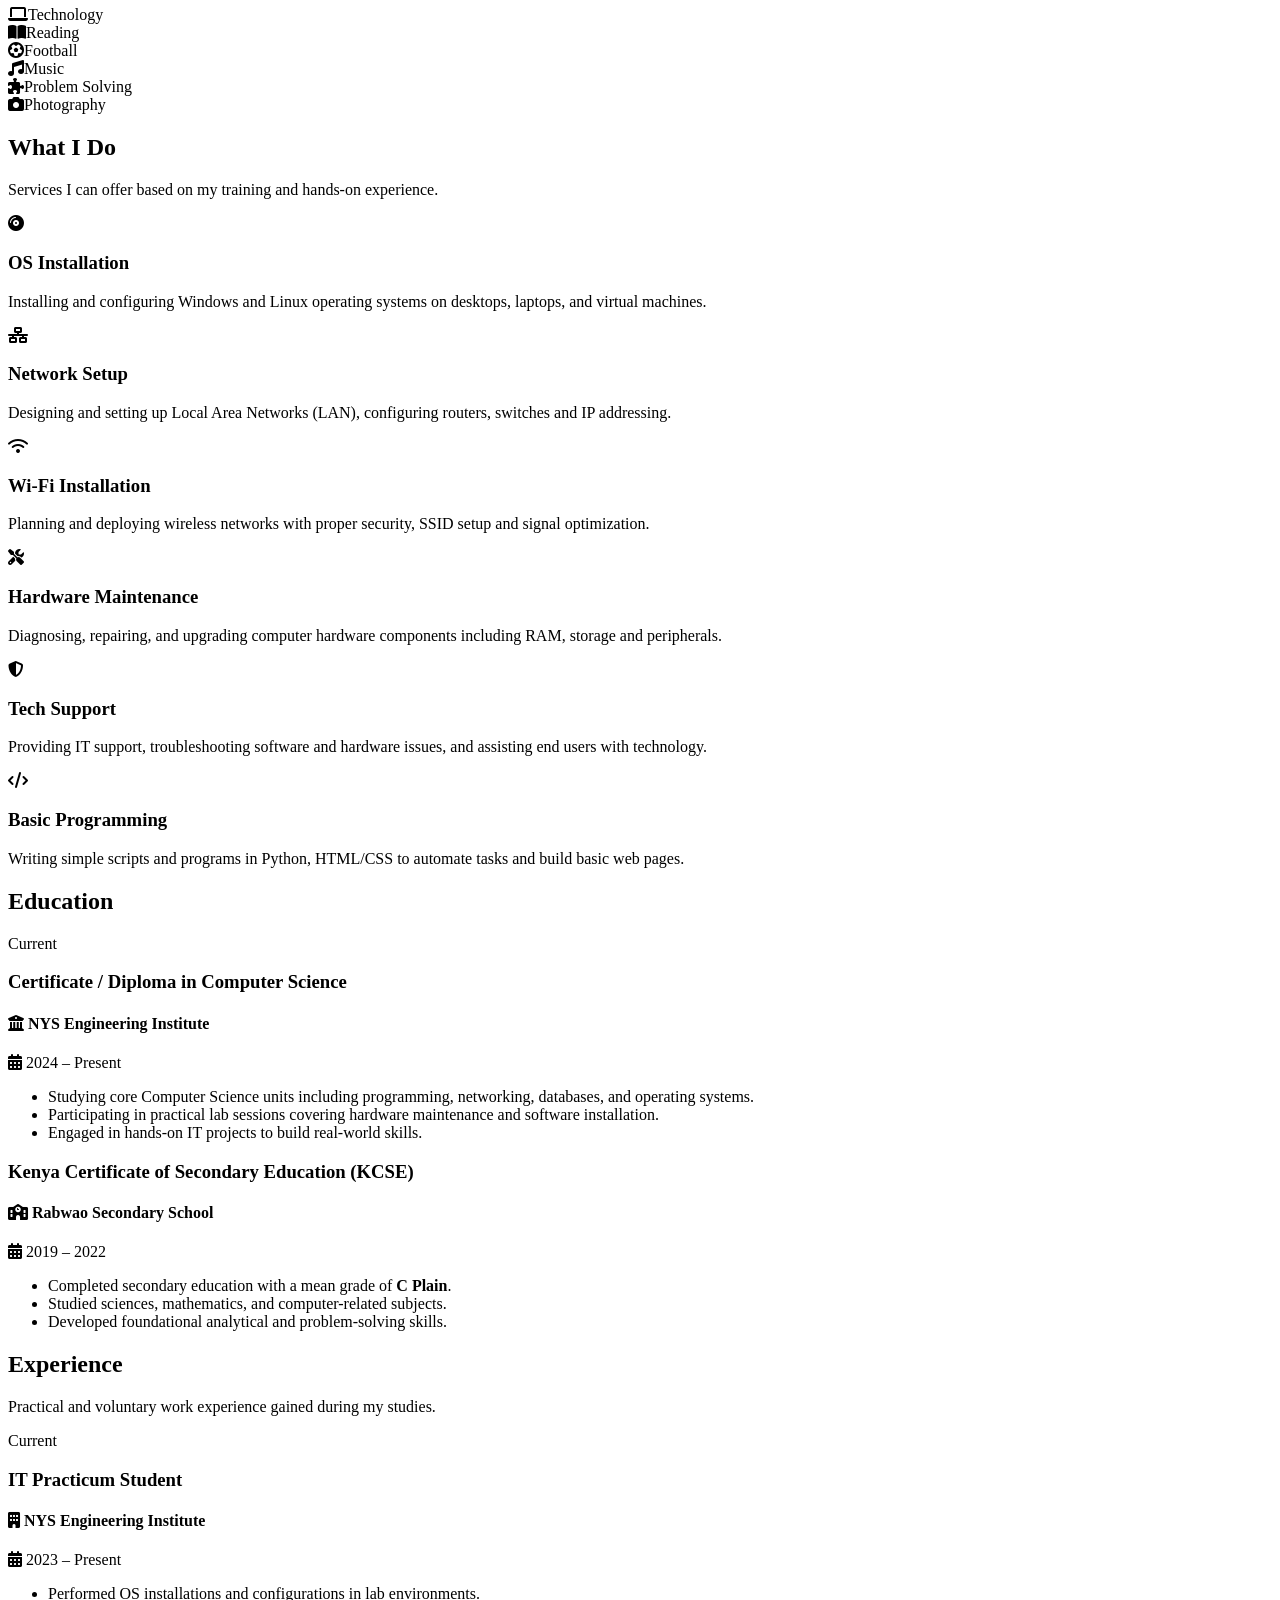
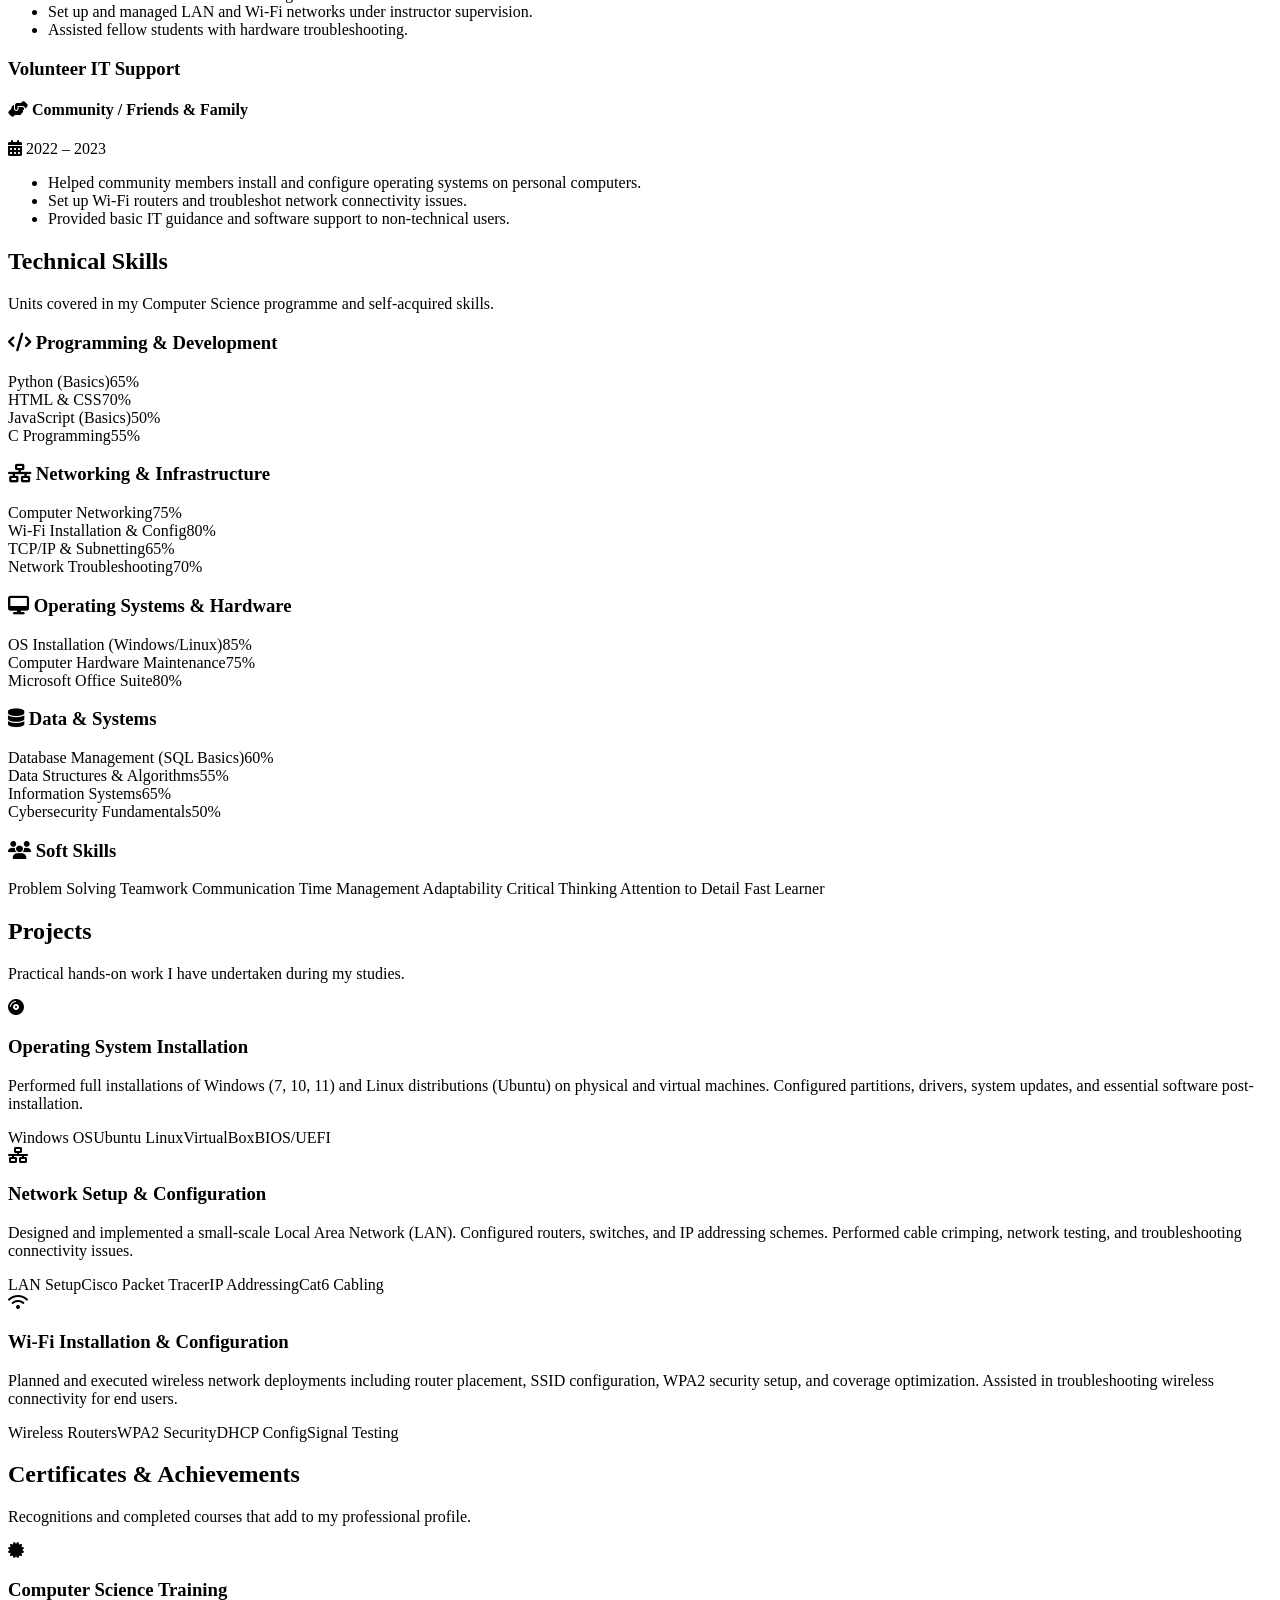
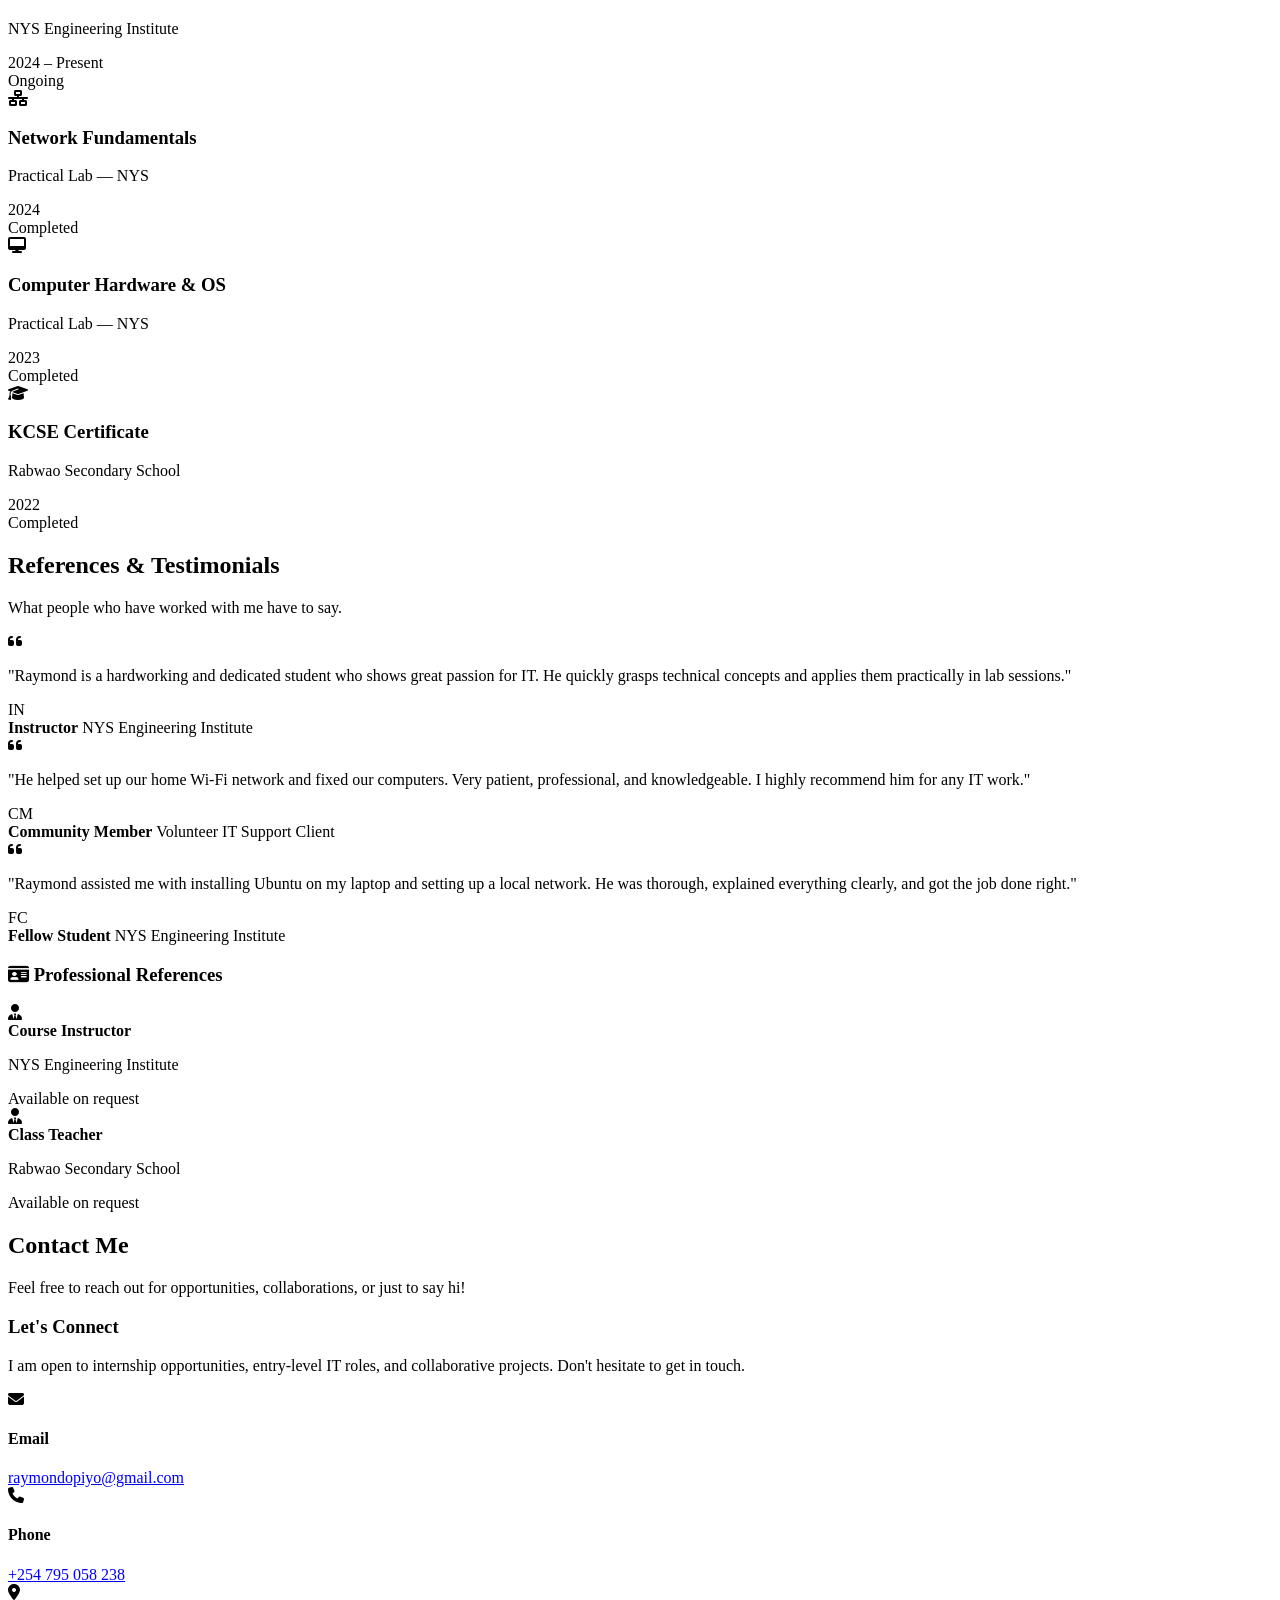
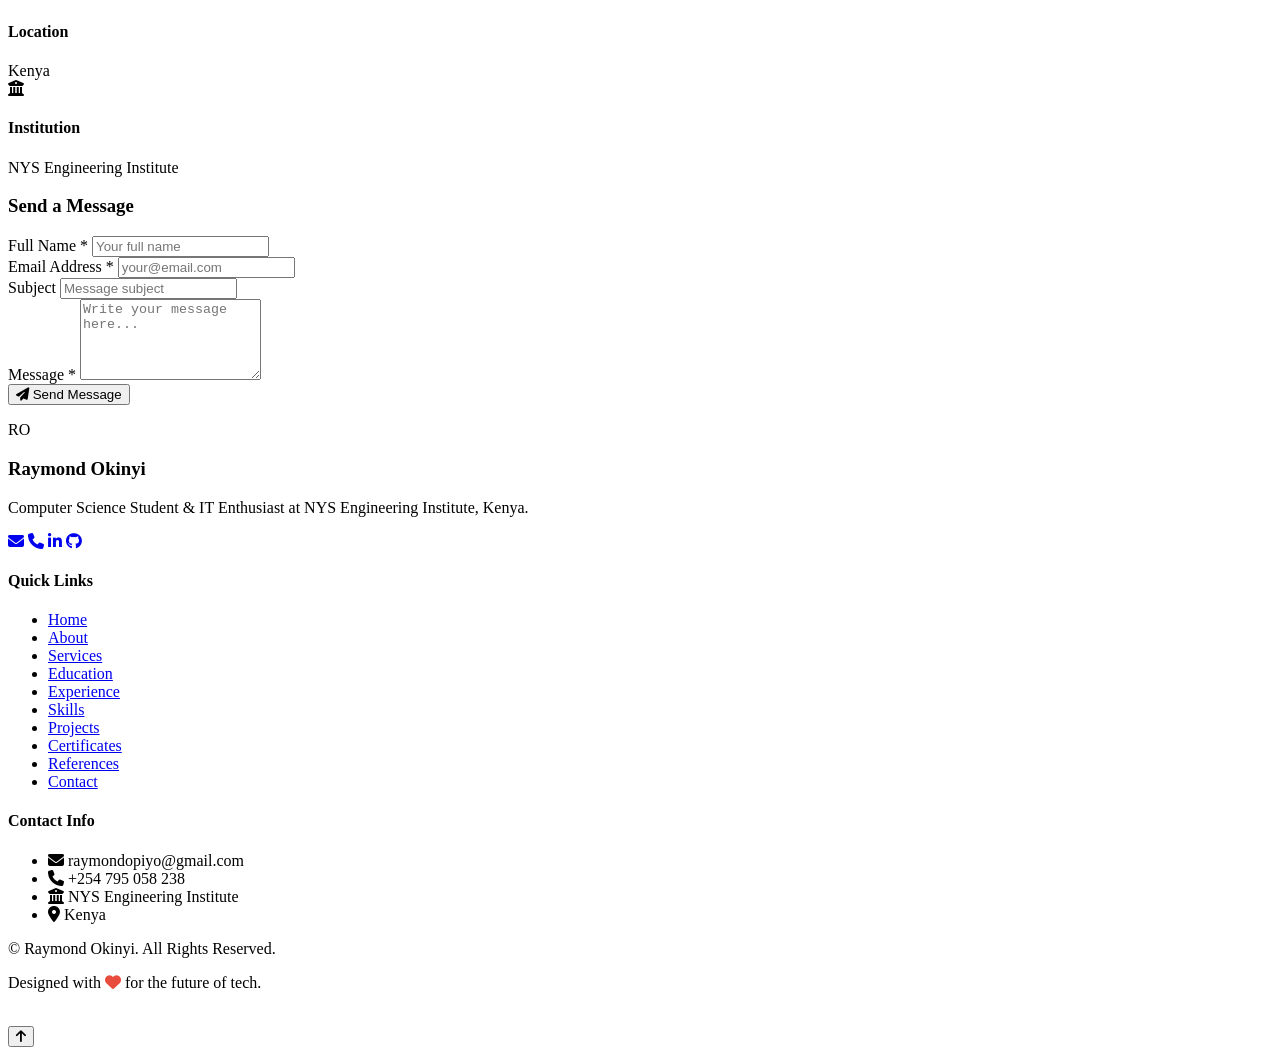
==== commit 5eaa94e4: "Update print statement from 'Hello' to 'Goodbye'" ====
--- a/index.html
+++ b/index.html
@@ -125,7 +125,7 @@
             </div>
             <div class="info-item">
               <i class="fas fa-envelope"></i>
-              <div><span class="info-label">Email</span><span class="info-value">raymondopiyo@gmail.com</span></div>
+              <div><span class="info-label">Email</span><span class="info-value">raymondopiyo67@gmail.com</span></div>
             </div>
             <div class="info-item">
               <i class="fas fa-phone"></i>
@@ -255,7 +255,7 @@
             <div class="timeline-badge current-badge">Current</div>
             <h3>Certificate / Diploma in Computer Science</h3>
             <h4><i class="fas fa-university"></i> NYS Engineering Institute</h4>
-            <span class="timeline-date"><i class="fas fa-calendar-alt"></i> 2023 – Present</span>
+            <span class="timeline-date"><i class="fas fa-calendar-alt"></i> 2024 – Present</span>
             <ul class="timeline-details">
               <li>Studying core Computer Science units including programming, networking, databases, and operating systems.</li>
               <li>Participating in practical lab sessions covering hardware maintenance and software installation.</li>
@@ -383,10 +383,6 @@
               <div class="skill-bar"><div class="skill-fill" style="width:75%"></div></div>
             </div>
             <div class="skill-item">
-              <div class="skill-info"><span>Linux Command Line</span><span>60%</span></div>
-              <div class="skill-bar"><div class="skill-fill" style="width:60%"></div></div>
-            </div>
-            <div class="skill-item">
               <div class="skill-info"><span>Microsoft Office Suite</span><span>80%</span></div>
               <div class="skill-bar"><div class="skill-fill" style="width:80%"></div></div>
             </div>
@@ -481,7 +477,7 @@
           <div class="cert-info">
             <h3>Computer Science Training</h3>
             <p>NYS Engineering Institute</p>
-            <span class="cert-year">2023 – Present</span>
+            <span class="cert-year">2024 – Present</span>
           </div>
           <div class="cert-badge">Ongoing</div>
         </div>
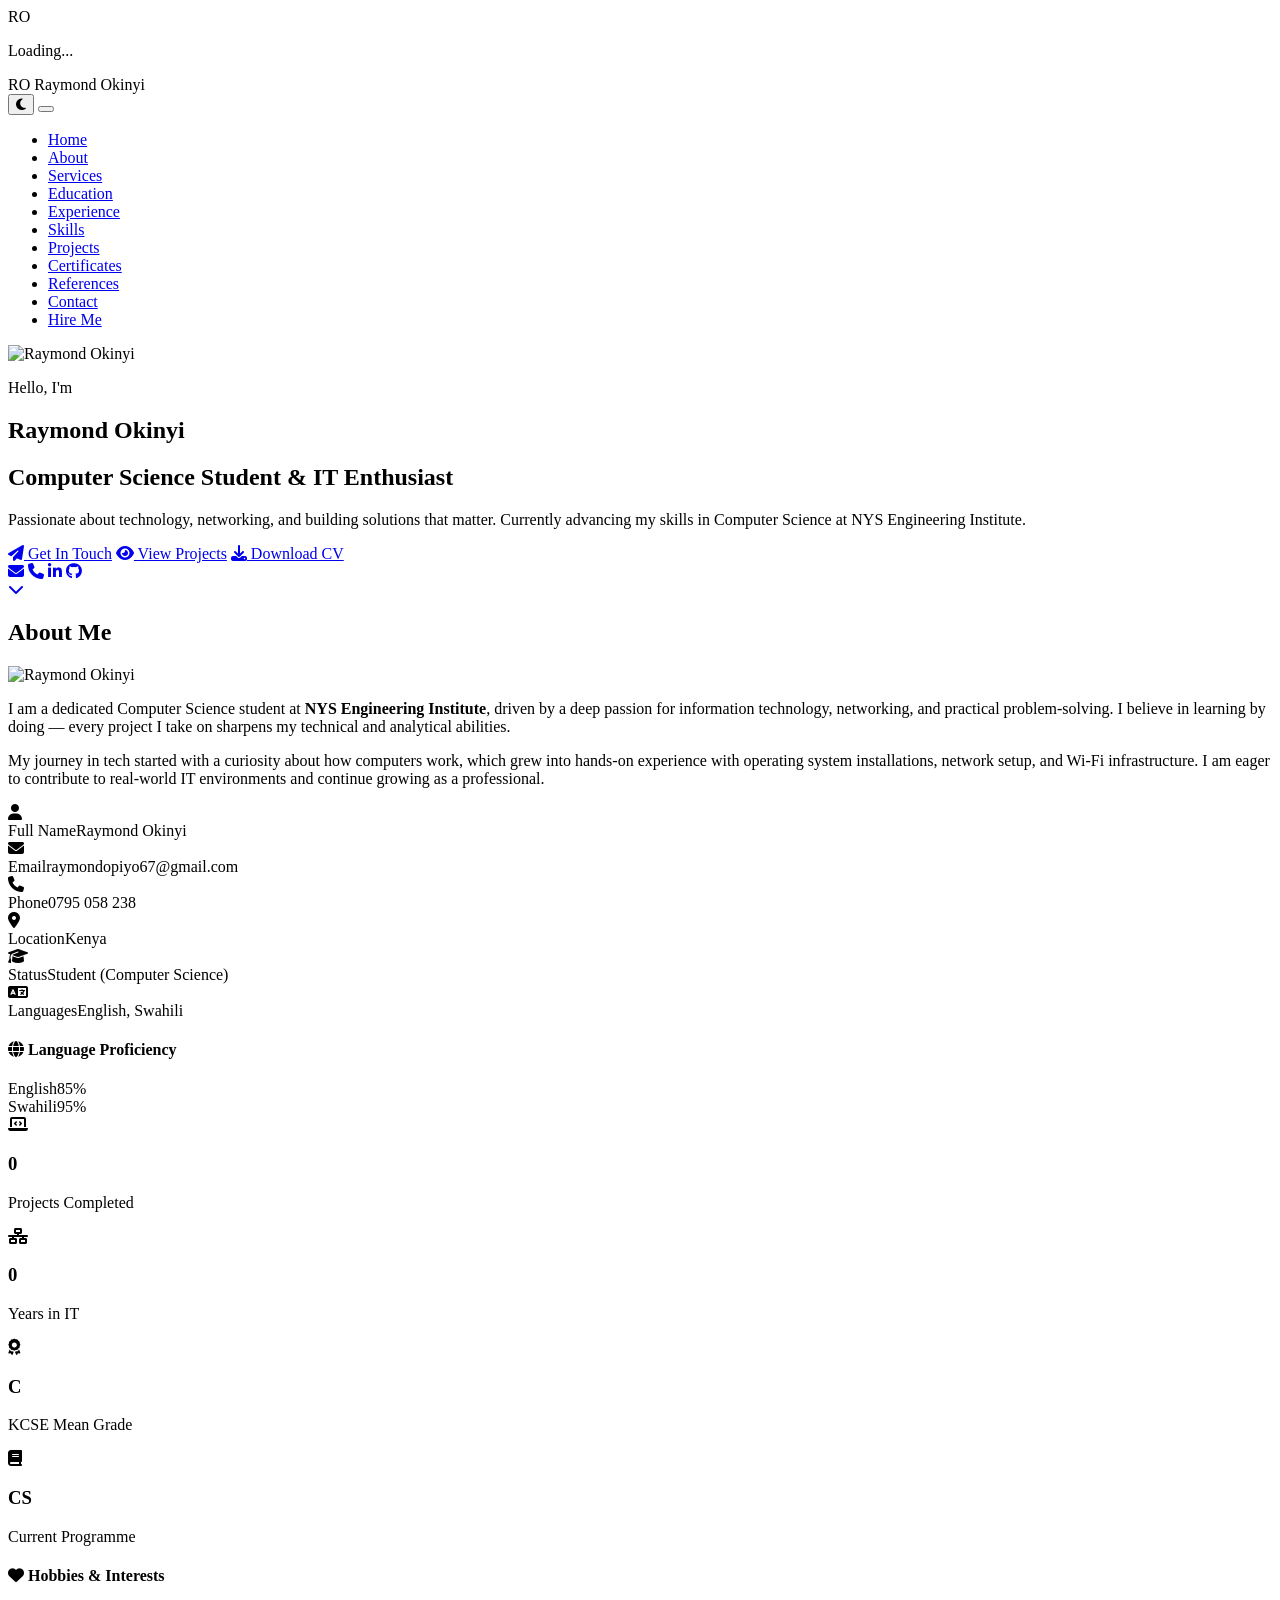
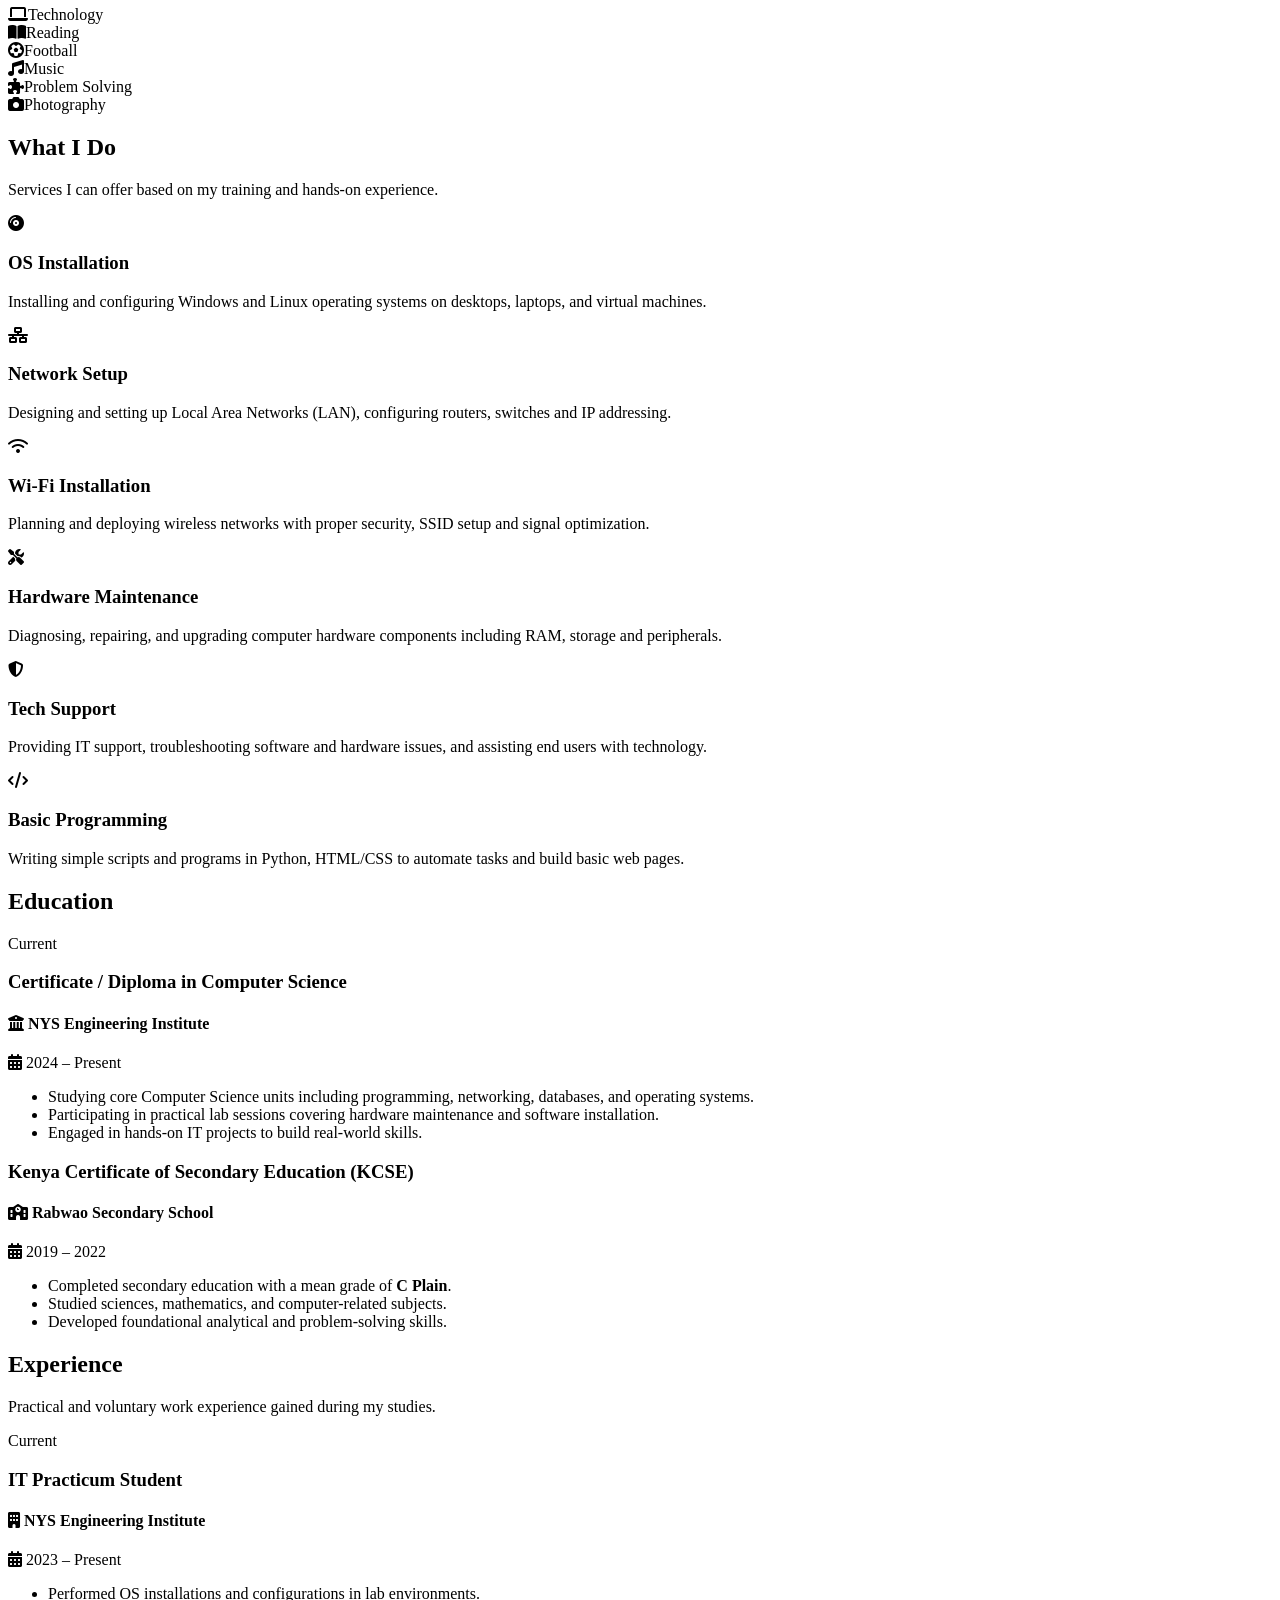
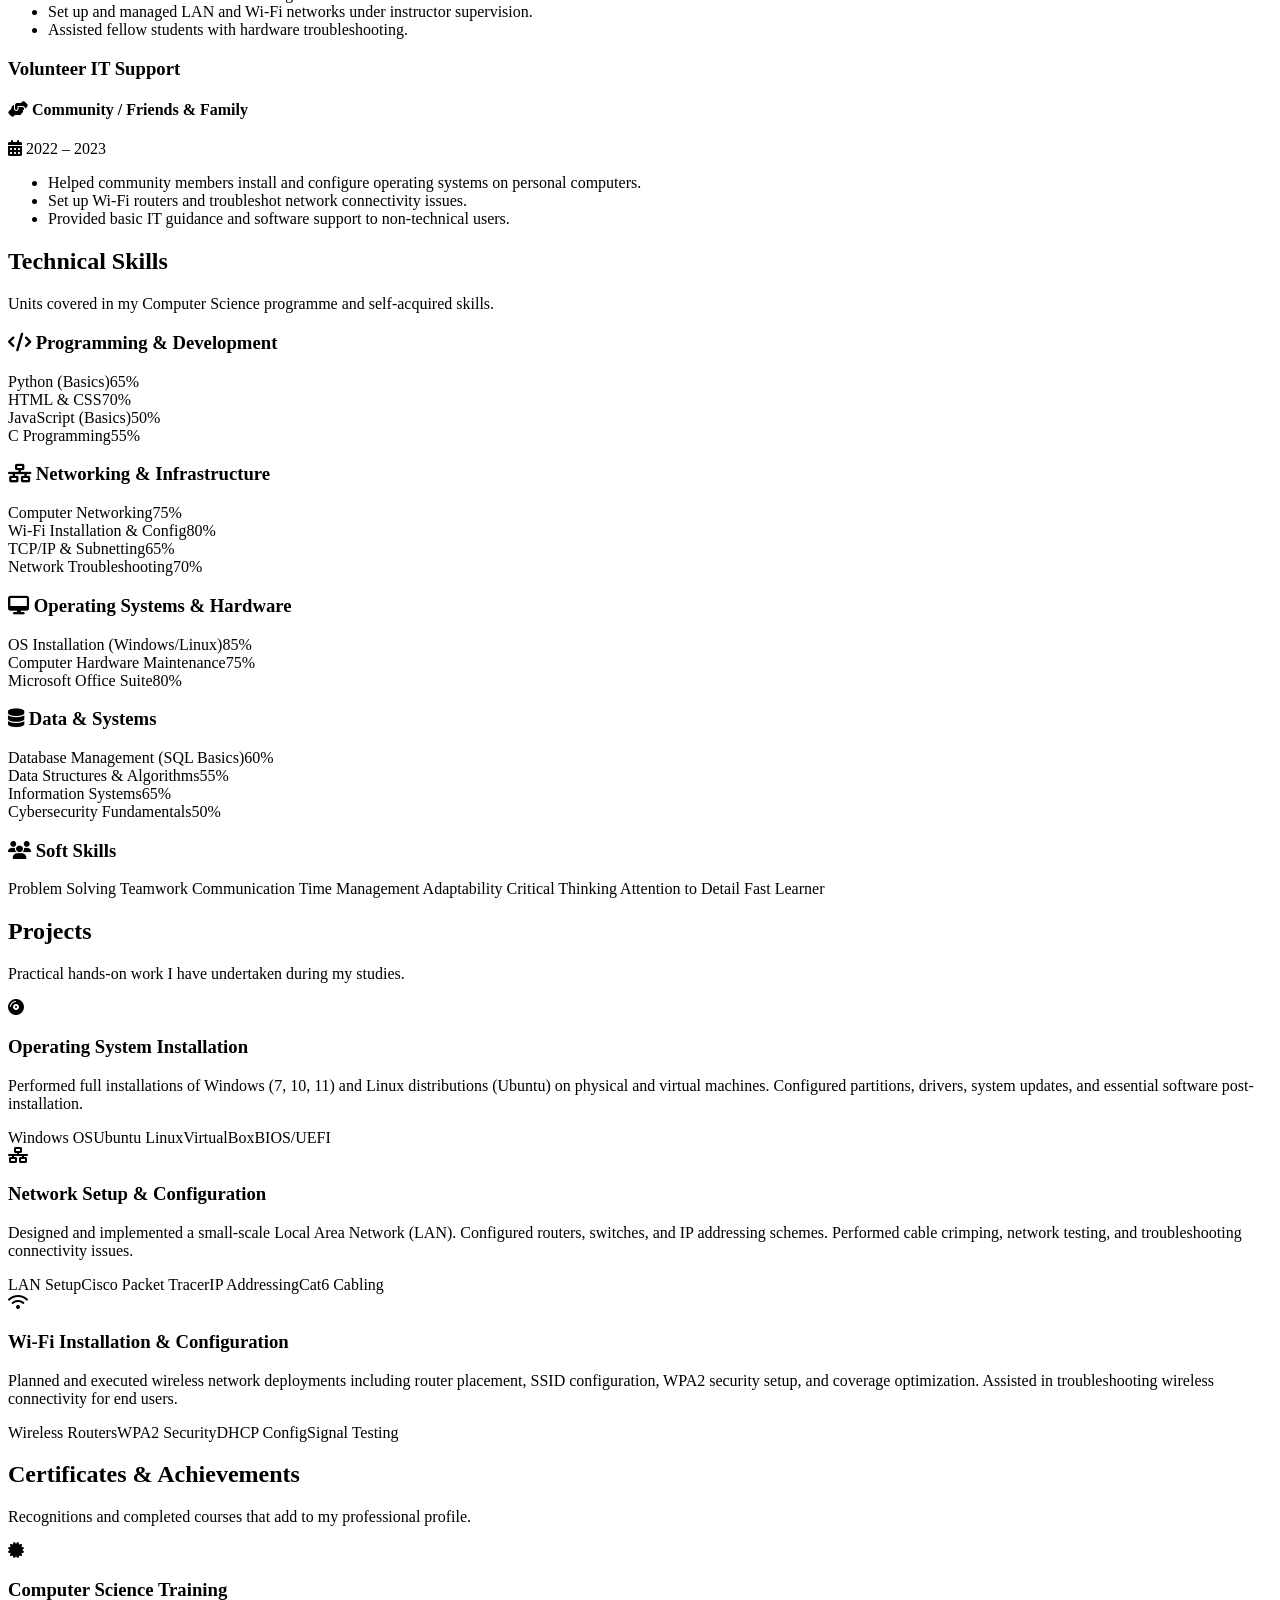
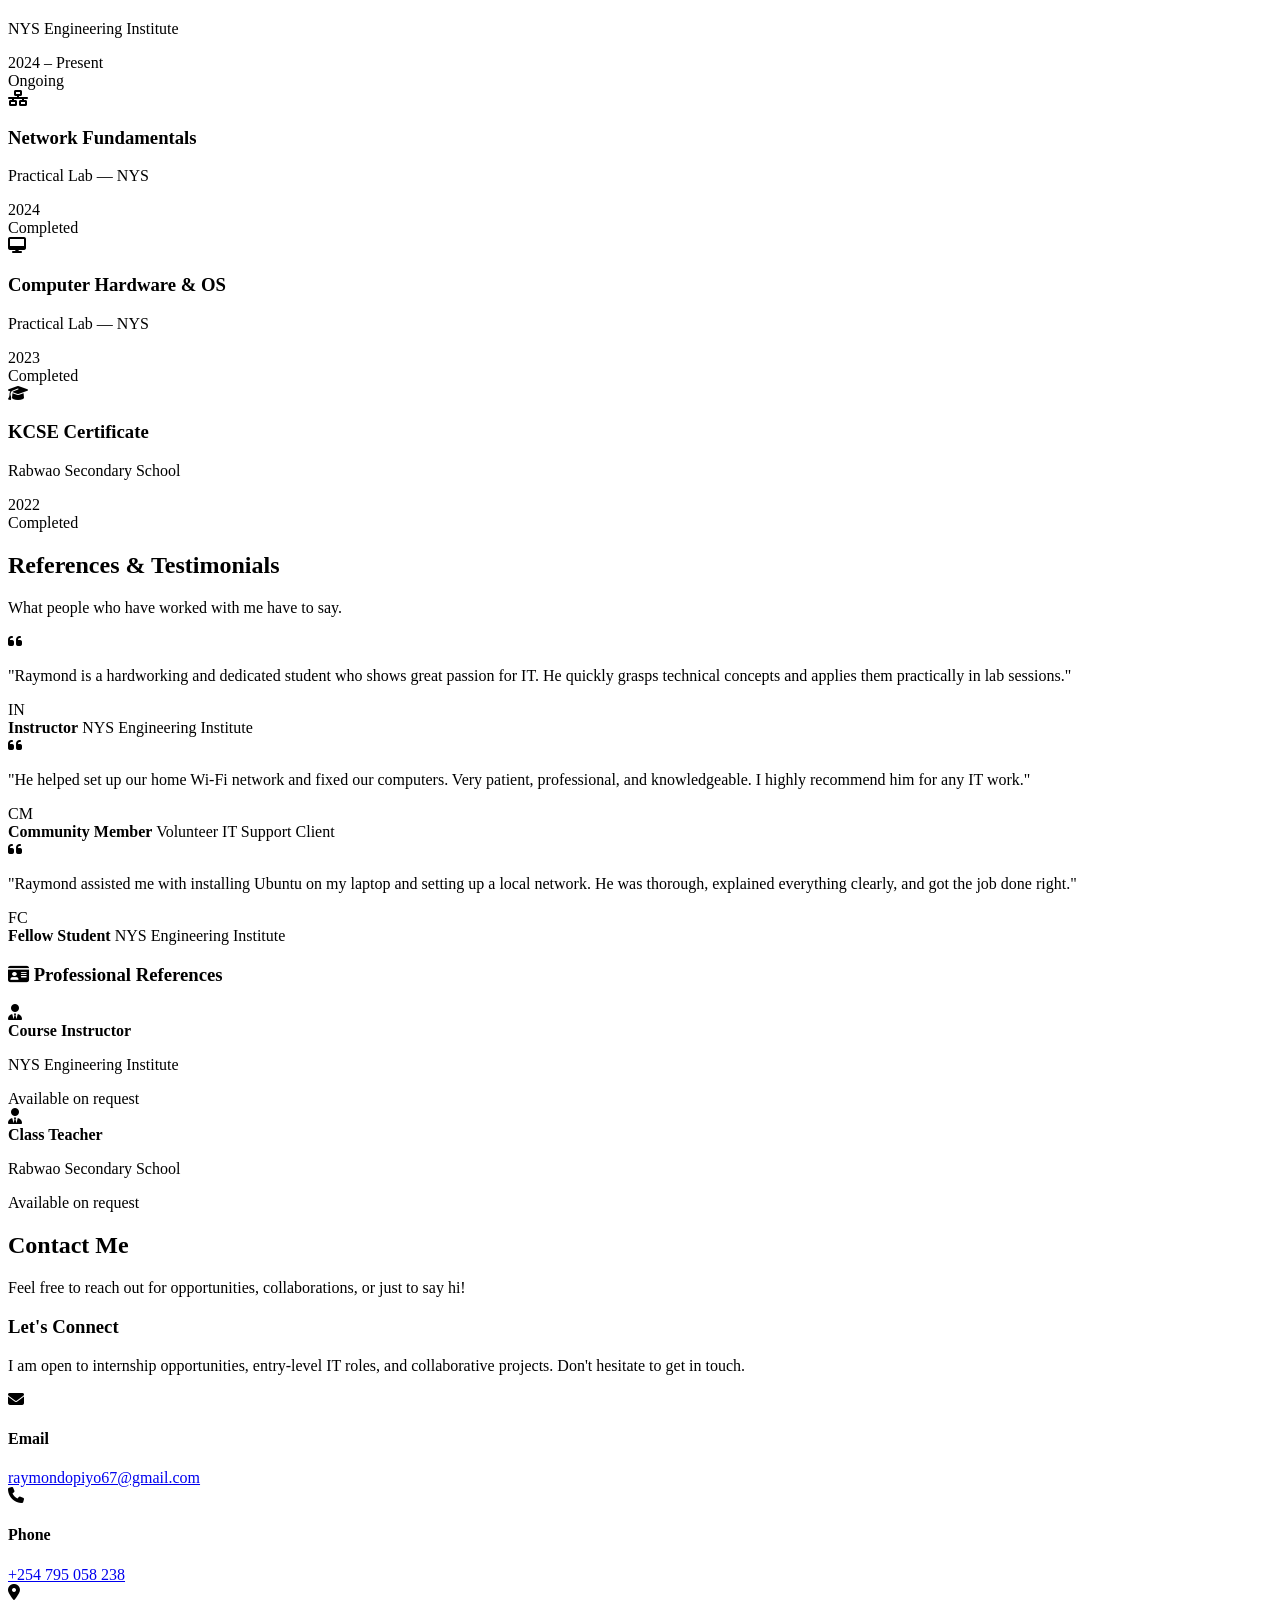
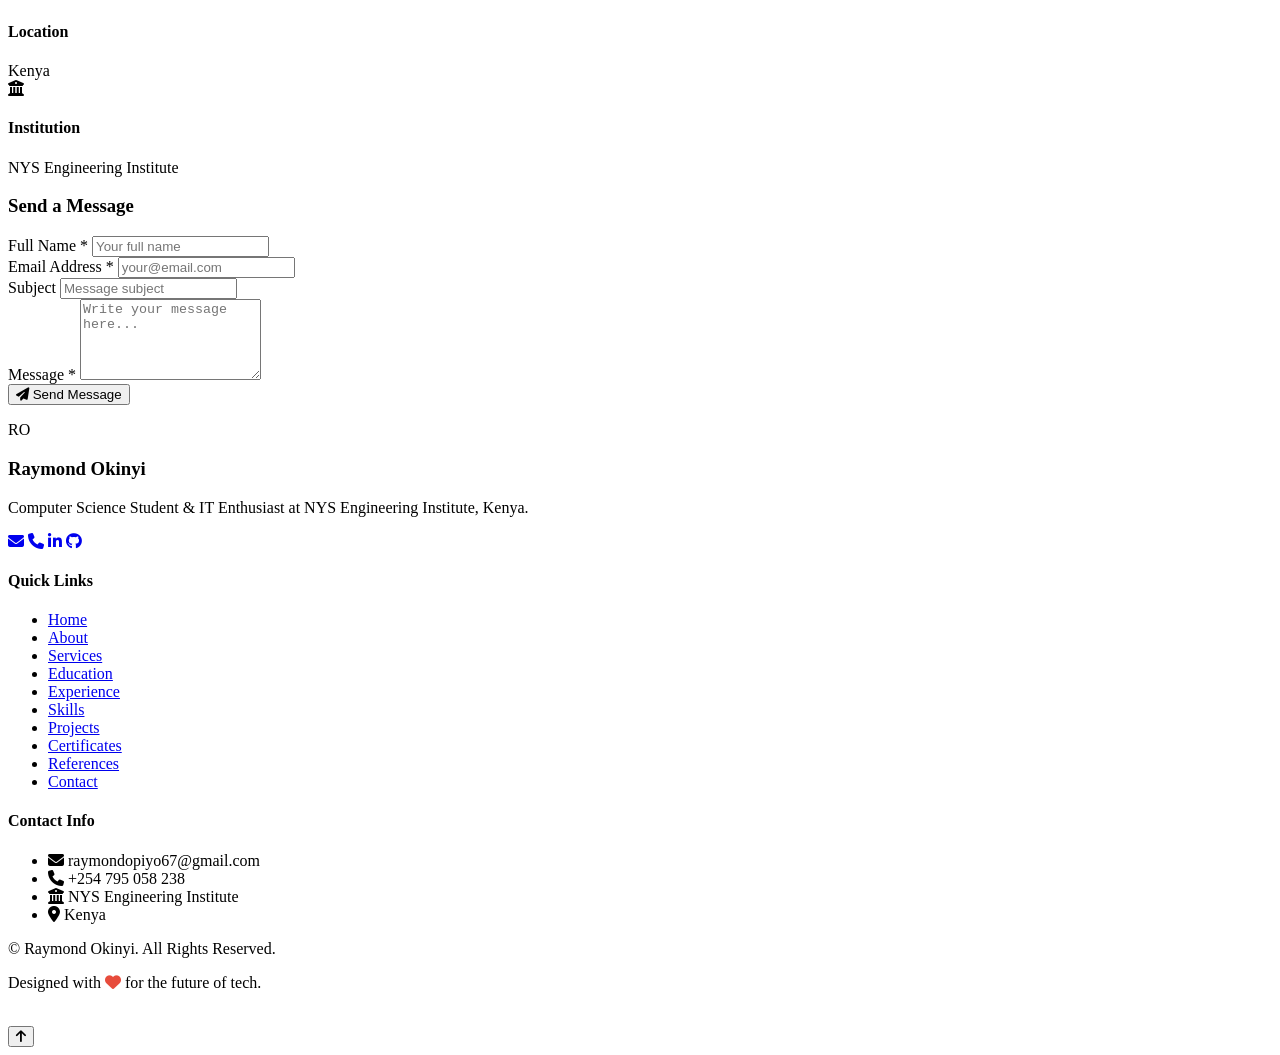
==== commit a584e392: "Update print statement from 'Hello' to 'Goodbye'" ====
--- a/index.html
+++ b/index.html
@@ -596,7 +596,7 @@
           <div class="contact-cards">
             <div class="contact-card">
               <div class="contact-card-icon"><i class="fas fa-envelope"></i></div>
-              <div><h4>Email</h4><a href="mailto:raymondopiyo@gmail.com">raymondopiyo@gmail.com</a></div>
+              <div><h4>Email</h4><a href="mailto:raymondopiyo@gmail.com">raymondopiyo67@gmail.com</a></div>
             </div>
             <div class="contact-card">
               <div class="contact-card-icon"><i class="fas fa-phone"></i></div>
@@ -672,7 +672,7 @@
         <div class="footer-contact">
           <h4>Contact Info</h4>
           <ul>
-            <li><i class="fas fa-envelope"></i> raymondopiyo@gmail.com</li>
+            <li><i class="fas fa-envelope"></i> raymondopiyo67@gmail.com</li>
             <li><i class="fas fa-phone"></i> +254 795 058 238</li>
             <li><i class="fas fa-university"></i> NYS Engineering Institute</li>
             <li><i class="fas fa-map-marker-alt"></i> Kenya</li>
